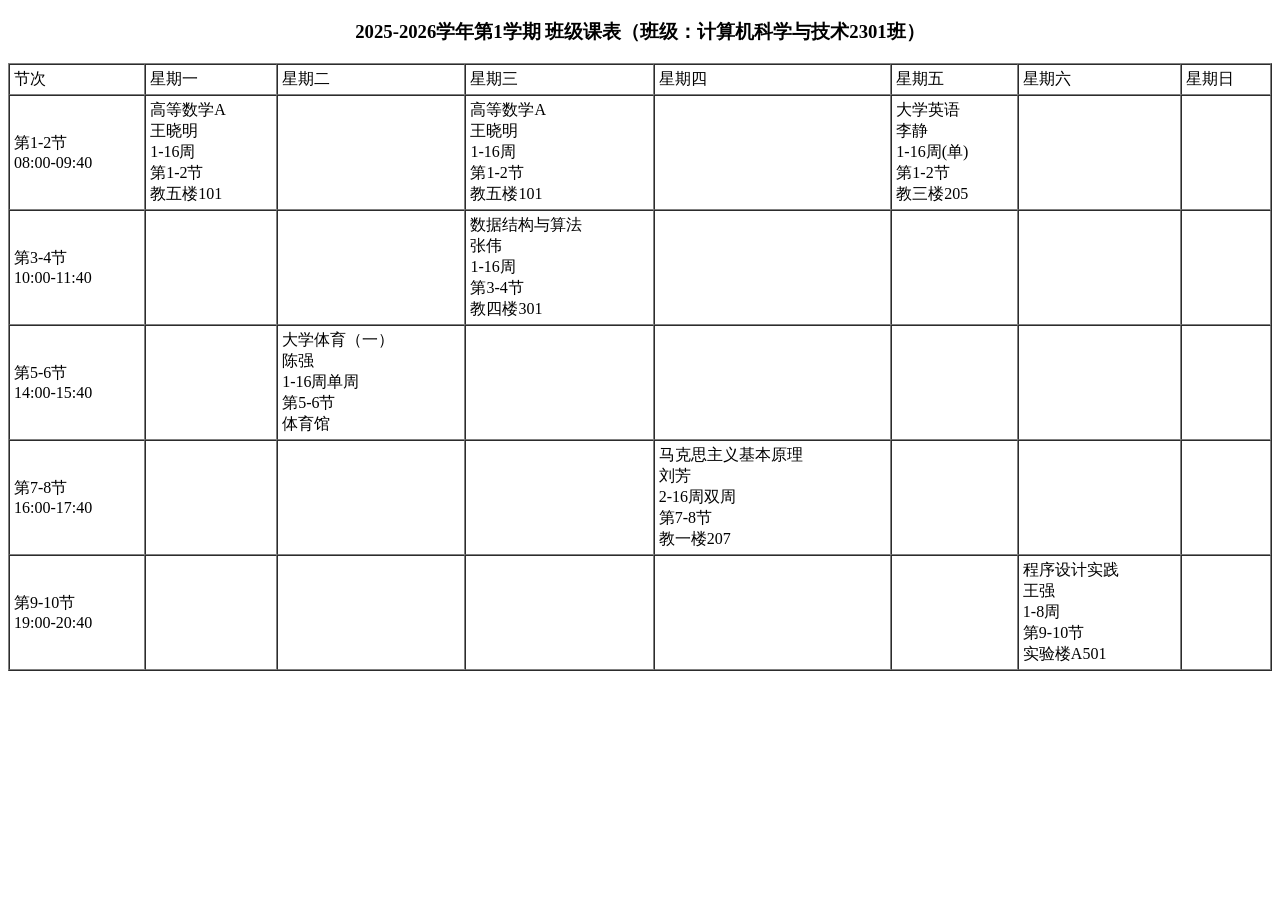
==== app/src/test/resources/fixtures/njfu_schedule_sample.html @ d7a95fa9 "feat: schedule HTML parser with fixture" ====
<!DOCTYPE html>
<html lang="zh-CN">
<head>
<meta charset="UTF-8">
<title>班级课表查询</title>
</head>
<body>
<!--
  fixture 来源说明（构造，非真实抓取）：
  侦察结果（2026-08-12）：jwxt.njfu.edu.cn 为正方教务系统（sso.jsp + /jsxsd/ 路径），
  所有页面（含 /jsxsd/kbcx/kbxx_xzb.do 班级课表查询）均 302/JS 跳转到 CAS 登录页
  https://uia.njfu.edu.cn/authserver/login，无登录态无法匿名获取真实课表 HTML。
  因此本文件按正方教务系统课表页通用结构构造：
    - <table> 首行为表头（节次 + 星期一~星期日），其后每行 = 一个节次时段（第1-2节等），
      每列 = 一个星期；
    - 课程单元格内用 <br> 分隔：课程名 / 教师 / 周次 / 节次 / 地点；
    - 周次覆盖四种写法："1-16周"、"1-16周(单)"、"1-16周单周"、"2-16周双周"。
  真实姓名、学号均已脱敏为假数据。
  注意：真实教务页编码可能为 GBK，抓取侧需转码为 UTF-8 后再传入解析器。
-->
<h3 align="center">2025-2026学年第1学期 班级课表（班级：计算机科学与技术2301班）</h3>
<table class="kbTable" width="100%" align="center" border="1" cellspacing="0" cellpadding="4">
  <tr class="kbHeader">
    <td>节次</td>
    <td>星期一</td>
    <td>星期二</td>
    <td>星期三</td>
    <td>星期四</td>
    <td>星期五</td>
    <td>星期六</td>
    <td>星期日</td>
  </tr>
  <tr>
    <td class="kbTime">第1-2节<br/>08:00-09:40</td>
    <td class="kbCourse">高等数学A<br/>王晓明<br/>1-16周<br/>第1-2节<br/>教五楼101</td>
    <td> </td>
    <td class="kbCourse">高等数学A<br/>王晓明<br/>1-16周<br/>第1-2节<br/>教五楼101</td>
    <td> </td>
    <td class="kbCourse">大学英语<br/>李静<br/>1-16周(单)<br/>第1-2节<br/>教三楼205</td>
    <td> </td>
    <td> </td>
  </tr>
  <tr>
    <td class="kbTime">第3-4节<br/>10:00-11:40</td>
    <td> </td>
    <td> </td>
    <td class="kbCourse">数据结构与算法<br/>张伟<br/>1-16周<br/>第3-4节<br/>教四楼301</td>
    <td> </td>
    <td> </td>
    <td> </td>
    <td> </td>
  </tr>
  <tr>
    <td class="kbTime">第5-6节<br/>14:00-15:40</td>
    <td> </td>
    <td class="kbCourse">大学体育（一）<br/>陈强<br/>1-16周单周<br/>第5-6节<br/>体育馆</td>
    <td> </td>
    <td> </td>
    <td> </td>
    <td> </td>
    <td> </td>
  </tr>
  <tr>
    <td class="kbTime">第7-8节<br/>16:00-17:40</td>
    <td> </td>
    <td> </td>
    <td> </td>
    <td class="kbCourse">马克思主义基本原理<br/>刘芳<br/>2-16周双周<br/>第7-8节<br/>教一楼207</td>
    <td> </td>
    <td> </td>
    <td> </td>
  </tr>
  <tr>
    <td class="kbTime">第9-10节<br/>19:00-20:40</td>
    <td> </td>
    <td> </td>
    <td> </td>
    <td> </td>
    <td> </td>
    <td class="kbCourse">程序设计实践<br/>王强<br/>1-8周<br/>第9-10节<br/>实验楼A501</td>
    <td> </td>
  </tr>
</table>
</body>
</html>
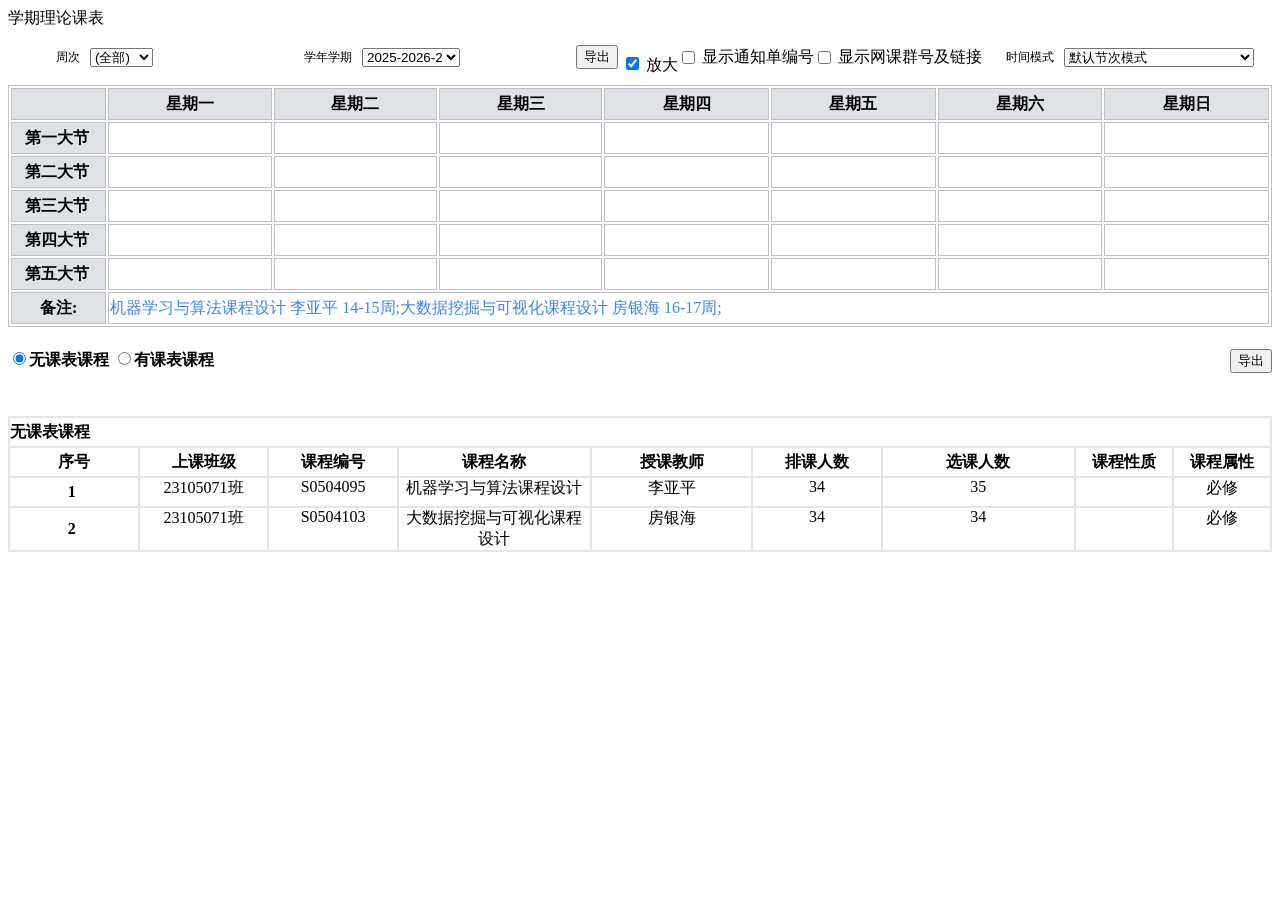
==== commit bb7ba54e: "fix: 修复课程不显示并重构导入为 WebView 登录 - 统一周次解析器 WeekUtils.parseWeeksText：修复 1-16(单)/2-16(双)/1-12(周)[01-02节] " ====
--- a/app/src/test/resources/fixtures/njfu_schedule_sample.html
+++ b/app/src/test/resources/fixtures/njfu_schedule_sample.html
@@ -1,85 +1,2787 @@
-<!DOCTYPE html>
-<html lang="zh-CN">
-<head>
-<meta charset="UTF-8">
-<title>班级课表查询</title>
-</head>
-<body>
-<!--
-  fixture 来源说明（构造，非真实抓取）：
-  侦察结果（2026-08-12）：jwxt.njfu.edu.cn 为正方教务系统（sso.jsp + /jsxsd/ 路径），
-  所有页面（含 /jsxsd/kbcx/kbxx_xzb.do 班级课表查询）均 302/JS 跳转到 CAS 登录页
-  https://uia.njfu.edu.cn/authserver/login，无登录态无法匿名获取真实课表 HTML。
-  因此本文件按正方教务系统课表页通用结构构造：
-    - <table> 首行为表头（节次 + 星期一~星期日），其后每行 = 一个节次时段（第1-2节等），
-      每列 = 一个星期；
-    - 课程单元格内用 <br> 分隔：课程名 / 教师 / 周次 / 节次 / 地点；
-    - 周次覆盖四种写法："1-16周"、"1-16周(单)"、"1-16周单周"、"2-16周双周"。
-  真实姓名、学号均已脱敏为假数据。
-  注意：真实教务页编码可能为 GBK，抓取侧需转码为 UTF-8 后再传入解析器。
--->
-<h3 align="center">2025-2026学年第1学期 班级课表（班级：计算机科学与技术2301班）</h3>
-<table class="kbTable" width="100%" align="center" border="1" cellspacing="0" cellpadding="4">
-  <tr class="kbHeader">
-    <td>节次</td>
-    <td>星期一</td>
-    <td>星期二</td>
-    <td>星期三</td>
-    <td>星期四</td>
-    <td>星期五</td>
-    <td>星期六</td>
-    <td>星期日</td>
-  </tr>
-  <tr>
-    <td class="kbTime">第1-2节<br/>08:00-09:40</td>
-    <td class="kbCourse">高等数学A<br/>王晓明<br/>1-16周<br/>第1-2节<br/>教五楼101</td>
-    <td> </td>
-    <td class="kbCourse">高等数学A<br/>王晓明<br/>1-16周<br/>第1-2节<br/>教五楼101</td>
-    <td> </td>
-    <td class="kbCourse">大学英语<br/>李静<br/>1-16周(单)<br/>第1-2节<br/>教三楼205</td>
-    <td> </td>
-    <td> </td>
-  </tr>
-  <tr>
-    <td class="kbTime">第3-4节<br/>10:00-11:40</td>
-    <td> </td>
-    <td> </td>
-    <td class="kbCourse">数据结构与算法<br/>张伟<br/>1-16周<br/>第3-4节<br/>教四楼301</td>
-    <td> </td>
-    <td> </td>
-    <td> </td>
-    <td> </td>
-  </tr>
-  <tr>
-    <td class="kbTime">第5-6节<br/>14:00-15:40</td>
-    <td> </td>
-    <td class="kbCourse">大学体育（一）<br/>陈强<br/>1-16周单周<br/>第5-6节<br/>体育馆</td>
-    <td> </td>
-    <td> </td>
-    <td> </td>
-    <td> </td>
-    <td> </td>
-  </tr>
-  <tr>
-    <td class="kbTime">第7-8节<br/>16:00-17:40</td>
-    <td> </td>
-    <td> </td>
-    <td> </td>
-    <td class="kbCourse">马克思主义基本原理<br/>刘芳<br/>2-16周双周<br/>第7-8节<br/>教一楼207</td>
-    <td> </td>
-    <td> </td>
-    <td> </td>
-  </tr>
-  <tr>
-    <td class="kbTime">第9-10节<br/>19:00-20:40</td>
-    <td> </td>
-    <td> </td>
-    <td> </td>
-    <td> </td>
-    <td> </td>
-    <td class="kbCourse">程序设计实践<br/>王强<br/>1-8周<br/>第9-10节<br/>实验楼A501</td>
-    <td> </td>
-  </tr>
-</table>
-</body>
-</html>
++
++
++
++
++
++
++
+<!DOCTYPE html PUBLIC "-//W3C//DTD XHTML 1.0 Transitional//EN" "http://www.w3.org/TR/xhtml1/DTD/xhtml1-transitional.dtd">+
+<html xmlns="http://www.w3.org/1999/xhtml">+
++
++
++
++
+<head id="headerid1">+
+	<base target='_self'>+
+	<title>学期理论课表</title>+
+	<meta http-equiv="pragma" content="no-cache">+
+	<meta http-equiv="cache-control" content="no-cache">+
+	<meta http-equiv="expires" content="0">+
+	<meta http-equiv="keywords" content="湖南强智科技教务系统">+
+	<meta http-equiv="description" content="湖南强智科技教务系统">+
+	<meta http-equiv="X-UA-Compatible" content="IE=EmulateIE8" />+
+<script type="text/javascript" src="/jsxsd/js/jquery-min.js" language="javascript" ></script>+
+<script type="text/javascript" src="/jsxsd/js/common.js" language="javascript" ></script>+
+<script type="text/javascript" src="/jsxsd/js/iepngfix_tilebg.js" language="javascript" ></script>+
++
+<script type="text/javascript" src="/jsxsd/js/jquery.autocomplete.min.js" language="javascript" ></script>+
+<script type="text/javascript" src="/jsxsd/assets/js/jquery.min.js"></script>+
+<script type="text/javascript" src="/jsxsd/assets/plugins/layui/laydate.js"></script>+
+<script src="/jsxsd/assets/plugins/layui/layui.all.js"></script>+
+<script type="text/javascript" src="/jsxsd/js/jquery.autocomplete.min.js" ></script>+
+<script type="text/javascript" src="/jsxsd/assets/plugins/pagination/pagination.js" language="javascript" ></script>+
++
+	<link href="/jsxsd/framework/images/common.css" rel="stylesheet" type="text/css" />+
++
+<link href="/jsxsd/framework/images/blue.css" rel="stylesheet" type="text/css" id="link_theme" />+
+<link href="/jsxsd/framework/images/workstation.css" rel="stylesheet" type="text/css" />+
+<link href="/jsxsd/css/easyui.css" rel="stylesheet" type="text/css" />+
+<link href="/jsxsd/css/jquery.autocomplete.css" rel="stylesheet" type="text/css" />+
++
+<link rel="stylesheet" type="text/css" href="/jsxsd/assets/css/modules/reset-table-style.css"/>+
+<link rel="stylesheet" type="text/css" href="/jsxsd/assets/css/common.css"/>+
+<link rel="stylesheet" type="text/css" href="/jsxsd/assets/css/ui.css"/>+
++
+	<link rel="stylesheet" type="text/css" href="/jsxsd/assets/plugins/layui/layui.css">+
++
+<link rel="stylesheet" type="text/css" href="/jsxsd/assets/plugins/layui/laydate.css"/>+
+<link rel="stylesheet" type="text/css" href="/jsxsd/assets/plugins/pagination/pagination.css"/>+
+<link rel="stylesheet" type="text/css" href="/jsxsd/assets/css/modules/timetable-inquire.css" />+
+<link rel="stylesheet" type="text/css" href="/jsxsd/assets/css/modules/query-condition-div.css" />+
+</head>+
+<iframe id="notSession" name="notSession" style="display: none;" src=""></iframe>+
+<script type="text/javascript">+
+jQuery(document).ready(function(){+
+	window.setInterval(function(){+
+		 document.getElementById("notSession").src = "/jsxsd/framework/blankPage.jsp";+
+	 }, 1000 * 60 * 10);+
++
++
+});+
+</script>+
++
++
++
+<link rel="stylesheet" type="text/css" href="/jsxsd/assets_v1/css/personalPage/jsxsPersonjsxsgrkb.css"/>+
+<style>+
+    .sz{+
+        cursor: pointer+
+    }+
+    .search-form-content {+
+        width: 100%;+
+        padding: 12px 24px 0px 0px;+
+        min-height: 32px;+
+        float: left;+
++
+    }+
+    .search-line {+
+        width:248px;+
+        height: 32px;+
+        /*line-height: 32px;*/+
+        margin-left: 24px;+
+        margin-bottom: 12px;+
+        display: flex;+
+        align-items: center;+
+        float:left;+
+    }+
+    .search-line_new {+
+        /*width:248px;*/+
+        height: 32px;+
+        /*line-height: 32px;*/+
+        margin-left: 24px;+
+        margin-bottom: 12px;+
+        display: flex;+
+        align-items: center;+
+        float:left;+
+    }+
+    .search-line-label {+
+        float:left;+
+        width: 48px;+
+        font-size: 12px;+
+        height: 32px;+
+        /*line-height: 32px;*/+
+        text-align: right;+
+        display: flex;+
+        align-items: center;+
+        justify-content: flex-end;+
+    }+
+    .search-line-input {+
+        width: 190px;+
+        margin-left: 10px;+
+        float:left;+
++
+    }+
+    .search-line-button {+
+        width:248px;+
+        height: 32px;+
+        line-height: 32px;+
+        margin-left: 22px;+
+        margin-bottom: 16px;+
+        float:right;+
+        text-align: right;+
+    }+
+</style>+
++
+<style>+
+    .per-bg1{background: #F5B4FF;}+
+    .per-bg2{background: #FFB8B8;}+
+    .per-bg3{background: #FFD9B3;}+
+    .per-bg4{background: #C8C4FF;}+
+    .per-bg5{background: #CCFF99;}+
+    .per-bg6{background: #ECEDFD;}+
+    .per-bg7{background: #CCFFFF;}+
+    .per-bg8{background: #ff87b3;}+
+    .per-bg9{background: #F8F8F8;}+
+    .per-bg10{background: #FFFACD;}+
+    .per-bg11{background: #CCFFCC;}+
+    .per-bg12{background: #F86969;}+
+    .per-bg13{background: #FFE4E1;}+
+    .per-bg14{background: #ADD8E6;}+
+    .per-bg15{background: #FFC0CB;}+
+    .per-bg16{background: #FFFFCC;}+
+    .per-bg17{background: #99CCCC;}+
+    .per-bg18{background: #FF9999;}+
+    .per-bg19{background: #FFFF66;}+
+    .per-bg20{background: #FFCC66;}+
+    .per-bg21{background: #66CCCC;}+
+    .per-bg22{background: #CCCC99;}+
+</style>+
+<style>+
+    #timetable tr td:nth-child(2) .item-box{+
+        left: 100% !important;+
+    }+
+    #timetable tr td:nth-child(2) .item-box::after {+
+        border-right: 1rem solid #fff;+
+        border-left: none;+
+        right:auto;+
+        left: -1rem;+
+    }+
+    #timetable tr:last-child td .item-box{+
+        bottom: 0;+
+    }+
+</style>+
+<body>+
+ +
+<div class="Nsb_pw">+
+    +
++
++
++
++
++
++
++
+ +
+    <div class="Nsb_layout_r">+
+        <iframe style="display:none;" name="ifrmPrint" id="ifrmPrint"></iframe>+
+        <div class="Nsb_layout_r title">学期理论课表</div>+
+        <form action="" name="FormPrint" id="FormPrint" method="post" target="ifrmPrint">+
+        </form>+
+    </div>+
+</div>+
++
+<div class="content_box" style="height: auto;">+
+    <form action="" name="Form1" id="Form1" method="post" target="_self">+
+        <input type="hidden" name="cj0701id" id="cj0701id" value=""/>+
+        <div class="search-form-content" id="search-form-content">+
+            <div class="search-line">+
+                <div class="search-line-label"><span>周次</span></div>+
+                <div class="search-line-input" >+
+                    <select name="zc" id="zc" onchange="javascript:document.getElementById('Form1').submit();" >+
+                        <option value="">(全部)</option>+
+                        +
+                        <option value="1"  >第1周</option>+
+                        +
+                        <option value="2"  >第2周</option>+
+                        +
+                        <option value="3"  >第3周</option>+
+                        +
+                        <option value="4"  >第4周</option>+
+                        +
+                        <option value="5"  >第5周</option>+
+                        +
+                        <option value="6"  >第6周</option>+
+                        +
+                        <option value="7"  >第7周</option>+
+                        +
+                        <option value="8"  >第8周</option>+
+                        +
+                        <option value="9"  >第9周</option>+
+                        +
+                        <option value="10"  >第10周</option>+
+                        +
+                        <option value="11"  >第11周</option>+
+                        +
+                        <option value="12"  >第12周</option>+
+                        +
+                        <option value="13"  >第13周</option>+
+                        +
+                        <option value="14"  >第14周</option>+
+                        +
+                        <option value="15"  >第15周</option>+
+                        +
+                        <option value="16"  >第16周</option>+
+                        +
+                        <option value="17"  >第17周</option>+
+                        +
+                        <option value="18"  >第18周</option>+
+                        +
+                        <option value="19"  >第19周</option>+
+                        +
+                        <option value="20"  >第20周</option>+
+                        +
+                        <option value="21"  >第21周</option>+
+                        +
+                        <option value="22"  >第22周</option>+
+                        +
+                        <option value="23"  >第23周</option>+
+                        +
+                        <option value="24"  >第24周</option>+
+                        +
+                        <option value="25"  >第25周</option>+
+                        +
+                        <option value="26"  >第26周</option>+
+                        +
+                        <option value="27"  >第27周</option>+
+                        +
+                        <option value="28"  >第28周</option>+
+                        +
+                        <option value="29"  >第29周</option>+
+                        +
+                        <option value="30"  >第30周</option>+
+                        +
+                        <input type="hidden" name="demo" id="demo" value="">+
+                    </select>+
+                </div>+
+            </div>+
+            <div class="search-line">+
+                <div class="search-line-label"><span>学年学期</span></div>+
+                <div class="search-line-input" >+
+                    <select name="xnxq01id" id="xnxq01id" onchange="javascript:document.getElementById('Form1').submit();"　style="width:180px;">+
+                        +
+                            <option value="2025-2026-2"   selected="selected">2025-2026-2</option>+
+                        +
+                            <option value="2025-2026-1"  >2025-2026-1</option>+
+                        +
+                            <option value="2024-2025-2"  >2024-2025-2</option>+
+                        +
+                            <option value="2024-2025-1"  >2024-2025-1</option>+
+                        +
+                            <option value="2023-2024-2"  >2023-2024-2</option>+
+                        +
+                            <option value="2023-2024-1"  >2023-2024-1</option>+
+                        +
+                    </select>+
+                </div>+
+            </div>+
+            <div class="search-line_new">+
+                <input type="button" value="导出" class="button el-button"  onclick="print(this)"  >&nbsp;+
+                <label class="checkbox checkbox-xs" style="margin-top: 15px;">+
+                    <input type="checkbox" name="sfFD" id="sfFD" value="1" onclick="funFD(this.checked)"  checked/>+
+                    <i class="icon-checkbox"></i>+
+                    <span> 放大 </span>+
+                </label>+
+                <label class="checkbox checkbox-xs" style="margin-top: 15px;display: none"><!-- 下方展示无课表和有课表,沟通后去掉勾选 -->+
+                    <input type="checkbox" name="wkbkc" id="wkbkc" value="1" onclick="funShowWkbkc(this.checked)" checked/>+
+                    <i class="icon-checkbox"></i><span>显示无课表课程</span>+
+                </label>+
+                <label class="checkbox checkbox-xs" style=" margin: auto;">+
+                    <input type="checkbox" id="xstzd" name="xstzd" value="1" onclick="funShowXstzd(this.checked)" style="vertical-align:middle;" >+
+                    <i class="icon-checkbox"></i><span>显示通知单编号</span>+
+                </label>+
+                <label class="checkbox checkbox-xs" style=" margin: auto;">+
+                    <input type="checkbox" id="xswk" name="xswk" value="1" onclick="funShowWkxx(this.checked)" style="vertical-align:middle;" >+
+                    <i class="icon-checkbox"></i><span>显示网课群号及链接</span>+
+                </label>+
+                +
+                +
+                +
++
++
+            </div>+
+            <div class="search-line">+
+                <div class="search-line-label"><span>时间模式</span></div>+
+                <div class="search-line-input" >+
+                    <select name="kbjcmsid" id="kbjcmsid" onchange="javascript:document.getElementById('Form1').submit();" style="width: 190px;">+
+                        +
+                            <option value="933E103D1CA84D64A71CE6FC60BFE57B" selected="selected">默认节次模式</option>+
+                        +
+                    </select>+
+                </div>+
+            </div>+
+            +
+        </div>+
+    </form>+
++
+    <table border="1" width="100%" id="timetable" bordercolor="#E5E5E5" style="border-color: silver">+
+        <tr>+
+            <th width="70" height="28" align="center" style="background: rgb(222,225,230)">+
+                &nbsp;+
+            </th>+
+            <th width="123" height="28" align="center" style="background: rgb(222,225,230)">星期一</th>+
+            <th width="123" height="28" align="center" style="background: rgb(222,225,230)">星期二</th>+
+            <th width="123" height="28" align="center" style="background: rgb(222,225,230)">星期三</th>+
+            <th width="124" height="28" align="center" style="background: rgb(222,225,230)">星期四</th>+
+            <th width="124" height="28" align="center" style="background: rgb(222,225,230)">星期五</th>+
+            <th width="124" height="28" align="center" style="background: rgb(222,225,230)">星期六</th>+
+            <th width="124" height="28" align="center" style="background: rgb(222,225,230)">星期日</th>+
+        </tr>+
+        +
+            <tr>+
+                <th width="70" height="28" align="center" style="background: rgb(222,225,230)">+
+                        第一大节&nbsp;+
+                    +
+                    +
+                </th>+
+                <td width="123" height="28" align="center" valign='top'>+
+                    <input type="hidden" name="jx0415zbdiv_1" value="4E0F4B8A7F344733A029709C9C1028CA-1-1">+
+                    <input type="hidden" name="jx0415zbdiv_2" value="4E0F4B8A7F344733A029709C9C1028CA-1-2">+
+                    <input type="hidden" name="jx0415zbdiv_4" value="4E0F4B8A7F344733A029709C9C1028CA-1-4">+
+                    <div id="4E0F4B8A7F344733A029709C9C1028CA-1-1" style="display: none;position: relative"  class="kbcontent1"><div class='item-box' style='display:none;width:200px'><img src='/jsxsd/jsxx/ewmck?id=202520262006477' style='width:100%'/></div><font onmouseover='kbtc(this)' onmouseout='kbot(this)'>多元统计分析方法</font><br/><div class='item-box' style='display:none;width:200px'><img src='/jsxsd/jsxx/ewmck?id=202520262006477' style='width:100%'/></div><font onmouseover='kbtc(this)' onmouseout='kbot(this)' title='周次(节次)'>1-12(周)</font><br/><div class='item-box' style='display:none;width:200px'><img src='/jsxsd/jsxx/ewmck?id=202520262006477' style='width:100%'/></div><font onmouseover='kbtc(this)' onmouseout='kbot(this)' title='教室'>50613</font><br/><div class='item-box' style='display:none;width:200px'><img src='/jsxsd/jsxx/ewmck?id=202520262006477' style='width:100%'/></div><font name='wkxx'  style='display:none;' onmouseover='kbtc(this)' onmouseout='kbot(this)' ><br/></font><br/></div>+
+                    <div id="4E0F4B8A7F344733A029709C9C1028CA-1-2" style="display: none;position: relative" class="kbcontent" ><div class='item-box' style='display:none;width:200px'><img src='/jsxsd/jsxx/ewmck?id=202520262006477' style='width:100%'/></div><font onmouseover='kbtc(this)' onmouseout='kbot(this)'>多元统计分析方法</font><br/><div class='item-box' style='display:none;' ><img src='/jsxsd/jsxx/ewmck?id=202520262006477' style='width:100%'/></div><font title='教师' onmouseover='kbtc(this)' onmouseout='kbot(this)'>耿阳</font><br/><div class='item-box' style='display:none;width:200px'><img src='/jsxsd/jsxx/ewmck?id=202520262006477' style='width:100%'/></div><font title='周次(节次)' onmouseover='kbtc(this)' onmouseout='kbot(this)' >1-12(周)[01-02节]</font><br/><div class='item-box' style='display:none;width:200px'><img src='/jsxsd/jsxx/ewmck?id=202520262006477' style='width:100%'/></div><font title='教学楼' name='jxlmc' style='display:none;'  onmouseover='kbtc(this)' onmouseout='kbot(this)' >【教五楼】</font><div class='item-box' style='display:none;width:200px'><img src='/jsxsd/jsxx/ewmck?id=202520262006477' style='width:100%'/></div><font title='教室' onmouseover='kbtc(this)' onmouseout='kbot(this)' >50613</font><br/><div class='item-box' style='display:none;width:200px'><img src='/jsxsd/jsxx/ewmck?id=202520262006477' style='width:100%'/></div><font name='tzdbh'  style='display:none;' onmouseover='kbtc(this)' onmouseout='kbot(this)' title='通知单编号'>通知单编号：202520262006477</font><br/><div class='item-box' style='display:none;width:200px'><img src='/jsxsd/jsxx/ewmck?id=202520262006477' style='width:100%'/></div><font name='wkxx'  style='display:none;' onmouseover='kbtc(this)' onmouseout='kbot(this)' ><br/></font><br/><font name='ktmcstr'  style='display:none;' title='班级'>班级：[23105071-23105072]班</font><br/><font name='bzstr'  style='display:none;' title='备注'>备注：</font><br/><font name='xsks' color='black' style='display:none;'>(讲课:48)<br/></font></div>+
+                    <div id="4E0F4B8A7F344733A029709C9C1028CA-1-4" style="display:none;" class="kbcontent" ></div>+
+                </td>+
+                <td width="123" height="28" align="center" valign='top'>+
+                    <input type="hidden" name="jx0415zbdiv_1" value="4E0F4B8A7F344733A029709C9C1028CA-2-1">+
+                    <input type="hidden" name="jx0415zbdiv_2" value="4E0F4B8A7F344733A029709C9C1028CA-2-2">+
+                    <input type="hidden" name="jx0415zbdiv_4" value="4E0F4B8A7F344733A029709C9C1028CA-2-4">+
+                    <div id="4E0F4B8A7F344733A029709C9C1028CA-2-1" style="display: none;position: relative"  class="kbcontent1">&nbsp;</div>+
+                    <div id="4E0F4B8A7F344733A029709C9C1028CA-2-2"+
+                         style="display: none;position: relative" class="kbcontent">&nbsp;</div>+
+                    <div id="4E0F4B8A7F344733A029709C9C1028CA-2-4" style="display:none;" class="kbcontent" ></div>+
+                </td>+
+                <td width="123" height="28" align="center" valign='top'>+
+                    <input type="hidden" name="jx0415zbdiv_1" value="4E0F4B8A7F344733A029709C9C1028CA-3-1">+
+                    <input type="hidden" name="jx0415zbdiv_2" value="4E0F4B8A7F344733A029709C9C1028CA-3-2">+
+                    <input type="hidden" name="jx0415zbdiv_4" value="4E0F4B8A7F344733A029709C9C1028CA-3-4">+
+                    <div id="4E0F4B8A7F344733A029709C9C1028CA-3-1"  style="display: none;position: relative"  class="kbcontent1"><div class='item-box' style='display:none;width:200px'><img src='/jsxsd/jsxx/ewmck?id=202520262006467' style='width:100%'/></div><font onmouseover='kbtc(this)' onmouseout='kbot(this)'>机器学习与算法</font><br/><div class='item-box' style='display:none;width:200px'><img src='/jsxsd/jsxx/ewmck?id=202520262006467' style='width:100%'/></div><font onmouseover='kbtc(this)' onmouseout='kbot(this)' title='周次(节次)'>1-8(周)</font><br/><div class='item-box' style='display:none;width:200px'><img src='/jsxsd/jsxx/ewmck?id=202520262006467' style='width:100%'/></div><font onmouseover='kbtc(this)' onmouseout='kbot(this)' title='教室'>50505</font><br/><div class='item-box' style='display:none;width:200px'><img src='/jsxsd/jsxx/ewmck?id=202520262006467' style='width:100%'/></div><font name='wkxx'  style='display:none;' onmouseover='kbtc(this)' onmouseout='kbot(this)' ><br/></font><br/></div>+
+                    <div id="4E0F4B8A7F344733A029709C9C1028CA-3-2"+
+                         style="display: none;position: relative" class="kbcontent"><div class='item-box' style='display:none;width:200px'><img src='/jsxsd/jsxx/ewmck?id=202520262006467' style='width:100%'/></div><font onmouseover='kbtc(this)' onmouseout='kbot(this)'>机器学习与算法</font><br/><div class='item-box' style='display:none;' ><img src='/jsxsd/jsxx/ewmck?id=202520262006467' style='width:100%'/></div><font title='教师' onmouseover='kbtc(this)' onmouseout='kbot(this)'>李亚平</font><br/><div class='item-box' style='display:none;width:200px'><img src='/jsxsd/jsxx/ewmck?id=202520262006467' style='width:100%'/></div><font title='周次(节次)' onmouseover='kbtc(this)' onmouseout='kbot(this)' >1-8(周)[01-02节]</font><br/><div class='item-box' style='display:none;width:200px'><img src='/jsxsd/jsxx/ewmck?id=202520262006467' style='width:100%'/></div><font title='教学楼' name='jxlmc' style='display:none;'  onmouseover='kbtc(this)' onmouseout='kbot(this)' >【教五楼】</font><div class='item-box' style='display:none;width:200px'><img src='/jsxsd/jsxx/ewmck?id=202520262006467' style='width:100%'/></div><font title='教室' onmouseover='kbtc(this)' onmouseout='kbot(this)' >50505</font><br/><div class='item-box' style='display:none;width:200px'><img src='/jsxsd/jsxx/ewmck?id=202520262006467' style='width:100%'/></div><font name='tzdbh'  style='display:none;' onmouseover='kbtc(this)' onmouseout='kbot(this)' title='通知单编号'>通知单编号：202520262006467</font><br/><div class='item-box' style='display:none;width:200px'><img src='/jsxsd/jsxx/ewmck?id=202520262006467' style='width:100%'/></div><font name='wkxx'  style='display:none;' onmouseover='kbtc(this)' onmouseout='kbot(this)' ><br/></font><br/><font name='ktmcstr'  style='display:none;' title='班级'>班级：[23105071-23105072]班</font><br/><font name='bzstr'  style='display:none;' title='备注'>备注：</font><br/><font name='xsks' color='black' style='display:none;'>(讲课:48)<br/></font></div>+
+                    <div id="4E0F4B8A7F344733A029709C9C1028CA-3-4" style="display:none;" class="kbcontent" ></div>+
+                </td>+
+                <td width="123" height="28" align="center" valign='top' >+
+                    <input type="hidden" name="jx0415zbdiv_1" value="4E0F4B8A7F344733A029709C9C1028CA-4-1">+
+                    <input type="hidden" name="jx0415zbdiv_2" value="4E0F4B8A7F344733A029709C9C1028CA-4-2">+
+                    <input type="hidden" name="jx0415zbdiv_4" value="4E0F4B8A7F344733A029709C9C1028CA-4-4">+
+                    <div id="4E0F4B8A7F344733A029709C9C1028CA-4-1"  style="display: none;position: relative"  class="kbcontent1">&nbsp;</div>+
+                    <div id="4E0F4B8A7F344733A029709C9C1028CA-4-2"+
+                         style="display: none;position: relative" class="kbcontent">&nbsp;</div>+
+                    <div id="4E0F4B8A7F344733A029709C9C1028CA-4-4" style="display:none;" class="kbcontent" ></div>+
+                </td>+
+                <td width="123" height="28" align="center" valign='top'>+
+                    <input type="hidden" name="jx0415zbdiv_1" value="4E0F4B8A7F344733A029709C9C1028CA-5-1">+
+                    <input type="hidden" name="jx0415zbdiv_2" value="4E0F4B8A7F344733A029709C9C1028CA-5-2">+
+                    <input type="hidden" name="jx0415zbdiv_4" value="4E0F4B8A7F344733A029709C9C1028CA-5-4">+
+                    <div id="4E0F4B8A7F344733A029709C9C1028CA-5-1"  style="display: none;position: relative"  class="kbcontent1" ><div class='item-box' style='display:none;width:200px'><img src='/jsxsd/jsxx/ewmck?id=202520262006462' style='width:100%'/></div><font onmouseover='kbtc(this)' onmouseout='kbot(this)'>区块链技术与应用</font><br/><div class='item-box' style='display:none;width:200px'><img src='/jsxsd/jsxx/ewmck?id=202520262006462' style='width:100%'/></div><font onmouseover='kbtc(this)' onmouseout='kbot(this)' title='周次(节次)'>1-6,8-10,12-13(周)</font><br/><div class='item-box' style='display:none;width:200px'><img src='/jsxsd/jsxx/ewmck?id=202520262006462' style='width:100%'/></div><font onmouseover='kbtc(this)' onmouseout='kbot(this)' title='教室'>50617</font><br/><div class='item-box' style='display:none;width:200px'><img src='/jsxsd/jsxx/ewmck?id=202520262006462' style='width:100%'/></div><font name='wkxx'  style='display:none;' onmouseover='kbtc(this)' onmouseout='kbot(this)' ><br/></font><br/></div>+
+                    <div id="4E0F4B8A7F344733A029709C9C1028CA-5-2"+
+                         style="display: none;position: relative" class="kbcontent" ><div class='item-box' style='display:none;width:200px'><img src='/jsxsd/jsxx/ewmck?id=202520262006462' style='width:100%'/></div><font onmouseover='kbtc(this)' onmouseout='kbot(this)'>区块链技术与应用</font><br/><div class='item-box' style='display:none;' ><img src='/jsxsd/jsxx/ewmck?id=202520262006462' style='width:100%'/></div><font title='教师' onmouseover='kbtc(this)' onmouseout='kbot(this)'>陈书林</font><br/><div class='item-box' style='display:none;width:200px'><img src='/jsxsd/jsxx/ewmck?id=202520262006462' style='width:100%'/></div><font title='周次(节次)' onmouseover='kbtc(this)' onmouseout='kbot(this)' >1-6,8-10,12-13(周)[01-02节]</font><br/><div class='item-box' style='display:none;width:200px'><img src='/jsxsd/jsxx/ewmck?id=202520262006462' style='width:100%'/></div><font title='教学楼' name='jxlmc' style='display:none;'  onmouseover='kbtc(this)' onmouseout='kbot(this)' >【教五楼】</font><div class='item-box' style='display:none;width:200px'><img src='/jsxsd/jsxx/ewmck?id=202520262006462' style='width:100%'/></div><font title='教室' onmouseover='kbtc(this)' onmouseout='kbot(this)' >50617</font><br/><div class='item-box' style='display:none;width:200px'><img src='/jsxsd/jsxx/ewmck?id=202520262006462' style='width:100%'/></div><font name='tzdbh'  style='display:none;' onmouseover='kbtc(this)' onmouseout='kbot(this)' title='通知单编号'>通知单编号：202520262006462</font><br/><div class='item-box' style='display:none;width:200px'><img src='/jsxsd/jsxx/ewmck?id=202520262006462' style='width:100%'/></div><font name='wkxx'  style='display:none;' onmouseover='kbtc(this)' onmouseout='kbot(this)' ><br/></font><br/><font name='ktmcstr'  style='display:none;' title='班级'>班级：[23105071-23105072]班</font><br/><font name='bzstr'  style='display:none;' title='备注'>备注：</font><br/><font name='xsks' color='black' style='display:none;'>(讲课:48)<br/></font></div>+
+                    <div id="4E0F4B8A7F344733A029709C9C1028CA-5-4" style="display:none;" class="kbcontent" ></div>+
+                </td>+
+                <td width="123" height="28" align="center" valign='top'>+
+                    <input type="hidden" name="jx0415zbdiv_1" value="4E0F4B8A7F344733A029709C9C1028CA-6-1">+
+                    <input type="hidden" name="jx0415zbdiv_2" value="4E0F4B8A7F344733A029709C9C1028CA-6-2">+
+                    <input type="hidden" name="jx0415zbdiv_4" value="4E0F4B8A7F344733A029709C9C1028CA-6-4">+
+                    <div id="4E0F4B8A7F344733A029709C9C1028CA-6-1"  style="display: none;position: relative"  class="kbcontent1">&nbsp;</div>+
+                    <div id="4E0F4B8A7F344733A029709C9C1028CA-6-2"+
+                         style="display: none;position: relative" class="kbcontent">&nbsp;</div>+
+                    <div id="4E0F4B8A7F344733A029709C9C1028CA-6-4" style="display:none;" class="kbcontent" ></div>+
+                </td>+
+                <td width="123" height="28" align="center" valign='top'>+
+                    <input type="hidden" name="jx0415zbdiv_1" value="4E0F4B8A7F344733A029709C9C1028CA-7-1">+
+                    <input type="hidden" name="jx0415zbdiv_2" value="4E0F4B8A7F344733A029709C9C1028CA-7-2">+
+                    <input type="hidden" name="jx0415zbdiv_4" value="4E0F4B8A7F344733A029709C9C1028CA-7-4">+
++
+                    <div id="4E0F4B8A7F344733A029709C9C1028CA-7-1"  style="display: none;position: relative"  class="kbcontent1" >&nbsp;</div>+
+                    <div id="4E0F4B8A7F344733A029709C9C1028CA-7-2"+
+                         style="display: none;position: relative" class="kbcontent">&nbsp;</div>+
+                    <div id="4E0F4B8A7F344733A029709C9C1028CA-7-4" style="display:none;" class="kbcontent" ></div>+
+                </td>+
++
+            </tr>+
+        +
+            <tr>+
+                <th width="70" height="28" align="center" style="background: rgb(222,225,230)">+
+                        第二大节&nbsp;+
+                    +
+                    +
+                </th>+
+                <td width="123" height="28" align="center" valign='top'>+
+                    <input type="hidden" name="jx0415zbdiv_1" value="80E8B11FD9194CF4919D416F0517C12F-1-1">+
+                    <input type="hidden" name="jx0415zbdiv_2" value="80E8B11FD9194CF4919D416F0517C12F-1-2">+
+                    <input type="hidden" name="jx0415zbdiv_4" value="80E8B11FD9194CF4919D416F0517C12F-1-4">+
+                    <div id="80E8B11FD9194CF4919D416F0517C12F-1-1" style="display: none;position: relative"  class="kbcontent1"><div class='item-box' style='display:none;width:200px'><img src='/jsxsd/jsxx/ewmck?id=202520262006487' style='width:100%'/></div><font onmouseover='kbtc(this)' onmouseout='kbot(this)'>深度学习与应用</font><br/><div class='item-box' style='display:none;width:200px'><img src='/jsxsd/jsxx/ewmck?id=202520262006487' style='width:100%'/></div><font onmouseover='kbtc(this)' onmouseout='kbot(this)' title='周次(节次)'>1-12(周)</font><br/><div class='item-box' style='display:none;width:200px'><img src='/jsxsd/jsxx/ewmck?id=202520262006487' style='width:100%'/></div><font onmouseover='kbtc(this)' onmouseout='kbot(this)' title='教室'>50620</font><br/><div class='item-box' style='display:none;width:200px'><img src='/jsxsd/jsxx/ewmck?id=202520262006487' style='width:100%'/></div><font name='wkxx'  style='display:none;' onmouseover='kbtc(this)' onmouseout='kbot(this)' ><br/></font><br/></div>+
+                    <div id="80E8B11FD9194CF4919D416F0517C12F-1-2" style="display: none;position: relative" class="kbcontent" ><div class='item-box' style='display:none;width:200px'><img src='/jsxsd/jsxx/ewmck?id=202520262006487' style='width:100%'/></div><font onmouseover='kbtc(this)' onmouseout='kbot(this)'>深度学习与应用</font><br/><div class='item-box' style='display:none;' ><img src='/jsxsd/jsxx/ewmck?id=202520262006487' style='width:100%'/></div><font title='教师' onmouseover='kbtc(this)' onmouseout='kbot(this)'>王旭娜</font><br/><div class='item-box' style='display:none;width:200px'><img src='/jsxsd/jsxx/ewmck?id=202520262006487' style='width:100%'/></div><font title='周次(节次)' onmouseover='kbtc(this)' onmouseout='kbot(this)' >1-12(周)[03-04节]</font><br/><div class='item-box' style='display:none;width:200px'><img src='/jsxsd/jsxx/ewmck?id=202520262006487' style='width:100%'/></div><font title='教学楼' name='jxlmc' style='display:none;'  onmouseover='kbtc(this)' onmouseout='kbot(this)' >【教五楼】</font><div class='item-box' style='display:none;width:200px'><img src='/jsxsd/jsxx/ewmck?id=202520262006487' style='width:100%'/></div><font title='教室' onmouseover='kbtc(this)' onmouseout='kbot(this)' >50620</font><br/><div class='item-box' style='display:none;width:200px'><img src='/jsxsd/jsxx/ewmck?id=202520262006487' style='width:100%'/></div><font name='tzdbh'  style='display:none;' onmouseover='kbtc(this)' onmouseout='kbot(this)' title='通知单编号'>通知单编号：202520262006487</font><br/><div class='item-box' style='display:none;width:200px'><img src='/jsxsd/jsxx/ewmck?id=202520262006487' style='width:100%'/></div><font name='wkxx'  style='display:none;' onmouseover='kbtc(this)' onmouseout='kbot(this)' ><br/></font><br/><font name='ktmcstr'  style='display:none;' title='班级'>班级：[23105071-23105072]班</font><br/><font name='bzstr'  style='display:none;' title='备注'>备注：</font><br/><font name='xsks' color='black' style='display:none;'>(讲课:48)<br/></font></div>+
+                    <div id="80E8B11FD9194CF4919D416F0517C12F-1-4" style="display:none;" class="kbcontent" ></div>+
+                </td>+
+                <td width="123" height="28" align="center" valign='top'>+
+                    <input type="hidden" name="jx0415zbdiv_1" value="80E8B11FD9194CF4919D416F0517C12F-2-1">+
+                    <input type="hidden" name="jx0415zbdiv_2" value="80E8B11FD9194CF4919D416F0517C12F-2-2">+
+                    <input type="hidden" name="jx0415zbdiv_4" value="80E8B11FD9194CF4919D416F0517C12F-2-4">+
+                    <div id="80E8B11FD9194CF4919D416F0517C12F-2-1" style="display: none;position: relative"  class="kbcontent1"><div class='item-box' style='display:none;width:200px'><img src='/jsxsd/jsxx/ewmck?id=202520262006472' style='width:100%'/></div><font onmouseover='kbtc(this)' onmouseout='kbot(this)'>时间序列分析方法</font><br/><div class='item-box' style='display:none;width:200px'><img src='/jsxsd/jsxx/ewmck?id=202520262006472' style='width:100%'/></div><font onmouseover='kbtc(this)' onmouseout='kbot(this)' title='周次(节次)'>1-12(周)</font><br/><div class='item-box' style='display:none;width:200px'><img src='/jsxsd/jsxx/ewmck?id=202520262006472' style='width:100%'/></div><font onmouseover='kbtc(this)' onmouseout='kbot(this)' title='教室'>50508</font><br/><div class='item-box' style='display:none;width:200px'><img src='/jsxsd/jsxx/ewmck?id=202520262006472' style='width:100%'/></div><font name='wkxx'  style='display:none;' onmouseover='kbtc(this)' onmouseout='kbot(this)' ><br/></font><br/></div>+
+                    <div id="80E8B11FD9194CF4919D416F0517C12F-2-2"+
+                         style="display: none;position: relative" class="kbcontent"><div class='item-box' style='display:none;width:200px'><img src='/jsxsd/jsxx/ewmck?id=202520262006472' style='width:100%'/></div><font onmouseover='kbtc(this)' onmouseout='kbot(this)'>时间序列分析方法</font><br/><div class='item-box' style='display:none;' ><img src='/jsxsd/jsxx/ewmck?id=202520262006472' style='width:100%'/></div><font title='教师' onmouseover='kbtc(this)' onmouseout='kbot(this)'>耿阳</font><br/><div class='item-box' style='display:none;width:200px'><img src='/jsxsd/jsxx/ewmck?id=202520262006472' style='width:100%'/></div><font title='周次(节次)' onmouseover='kbtc(this)' onmouseout='kbot(this)' >1-12(周)[03-04节]</font><br/><div class='item-box' style='display:none;width:200px'><img src='/jsxsd/jsxx/ewmck?id=202520262006472' style='width:100%'/></div><font title='教学楼' name='jxlmc' style='display:none;'  onmouseover='kbtc(this)' onmouseout='kbot(this)' >【教五楼】</font><div class='item-box' style='display:none;width:200px'><img src='/jsxsd/jsxx/ewmck?id=202520262006472' style='width:100%'/></div><font title='教室' onmouseover='kbtc(this)' onmouseout='kbot(this)' >50508</font><br/><div class='item-box' style='display:none;width:200px'><img src='/jsxsd/jsxx/ewmck?id=202520262006472' style='width:100%'/></div><font name='tzdbh'  style='display:none;' onmouseover='kbtc(this)' onmouseout='kbot(this)' title='通知单编号'>通知单编号：202520262006472</font><br/><div class='item-box' style='display:none;width:200px'><img src='/jsxsd/jsxx/ewmck?id=202520262006472' style='width:100%'/></div><font name='wkxx'  style='display:none;' onmouseover='kbtc(this)' onmouseout='kbot(this)' ><br/></font><br/><font name='ktmcstr'  style='display:none;' title='班级'>班级：[23105071-23105072]班</font><br/><font name='bzstr'  style='display:none;' title='备注'>备注：</font><br/><font name='xsks' color='black' style='display:none;'>(讲课:48)<br/></font></div>+
+                    <div id="80E8B11FD9194CF4919D416F0517C12F-2-4" style="display:none;" class="kbcontent" ></div>+
+                </td>+
+                <td width="123" height="28" align="center" valign='top'>+
+                    <input type="hidden" name="jx0415zbdiv_1" value="80E8B11FD9194CF4919D416F0517C12F-3-1">+
+                    <input type="hidden" name="jx0415zbdiv_2" value="80E8B11FD9194CF4919D416F0517C12F-3-2">+
+                    <input type="hidden" name="jx0415zbdiv_4" value="80E8B11FD9194CF4919D416F0517C12F-3-4">+
+                    <div id="80E8B11FD9194CF4919D416F0517C12F-3-1"  style="display: none;position: relative"  class="kbcontent1"><div class='item-box' style='display:none;width:200px'><img src='/jsxsd/jsxx/ewmck?id=202520262006462' style='width:100%'/></div><font onmouseover='kbtc(this)' onmouseout='kbot(this)'>区块链技术与应用</font><br/><div class='item-box' style='display:none;width:200px'><img src='/jsxsd/jsxx/ewmck?id=202520262006462' style='width:100%'/></div><font onmouseover='kbtc(this)' onmouseout='kbot(this)' title='周次(节次)'>1-2,4-7,9-10,12-13(周)</font><br/><div class='item-box' style='display:none;width:200px'><img src='/jsxsd/jsxx/ewmck?id=202520262006462' style='width:100%'/></div><font onmouseover='kbtc(this)' onmouseout='kbot(this)' title='教室'>50614</font><br/><div class='item-box' style='display:none;width:200px'><img src='/jsxsd/jsxx/ewmck?id=202520262006462' style='width:100%'/></div><font name='wkxx'  style='display:none;' onmouseover='kbtc(this)' onmouseout='kbot(this)' ><br/></font><br/></div>+
+                    <div id="80E8B11FD9194CF4919D416F0517C12F-3-2"+
+                         style="display: none;position: relative" class="kbcontent"><div class='item-box' style='display:none;width:200px'><img src='/jsxsd/jsxx/ewmck?id=202520262006462' style='width:100%'/></div><font onmouseover='kbtc(this)' onmouseout='kbot(this)'>区块链技术与应用</font><br/><div class='item-box' style='display:none;' ><img src='/jsxsd/jsxx/ewmck?id=202520262006462' style='width:100%'/></div><font title='教师' onmouseover='kbtc(this)' onmouseout='kbot(this)'>陈书林</font><br/><div class='item-box' style='display:none;width:200px'><img src='/jsxsd/jsxx/ewmck?id=202520262006462' style='width:100%'/></div><font title='周次(节次)' onmouseover='kbtc(this)' onmouseout='kbot(this)' >1-2,4-7,9-10,12-13(周)[03-04节]</font><br/><div class='item-box' style='display:none;width:200px'><img src='/jsxsd/jsxx/ewmck?id=202520262006462' style='width:100%'/></div><font title='教学楼' name='jxlmc' style='display:none;'  onmouseover='kbtc(this)' onmouseout='kbot(this)' >【教五楼】</font><div class='item-box' style='display:none;width:200px'><img src='/jsxsd/jsxx/ewmck?id=202520262006462' style='width:100%'/></div><font title='教室' onmouseover='kbtc(this)' onmouseout='kbot(this)' >50614</font><br/><div class='item-box' style='display:none;width:200px'><img src='/jsxsd/jsxx/ewmck?id=202520262006462' style='width:100%'/></div><font name='tzdbh'  style='display:none;' onmouseover='kbtc(this)' onmouseout='kbot(this)' title='通知单编号'>通知单编号：202520262006462</font><br/><div class='item-box' style='display:none;width:200px'><img src='/jsxsd/jsxx/ewmck?id=202520262006462' style='width:100%'/></div><font name='wkxx'  style='display:none;' onmouseover='kbtc(this)' onmouseout='kbot(this)' ><br/></font><br/><font name='ktmcstr'  style='display:none;' title='班级'>班级：[23105071-23105072]班</font><br/><font name='bzstr'  style='display:none;' title='备注'>备注：</font><br/><font name='xsks' color='black' style='display:none;'>(讲课:48)<br/></font></div>+
+                    <div id="80E8B11FD9194CF4919D416F0517C12F-3-4" style="display:none;" class="kbcontent" ></div>+
+                </td>+
+                <td width="123" height="28" align="center" valign='top' >+
+                    <input type="hidden" name="jx0415zbdiv_1" value="80E8B11FD9194CF4919D416F0517C12F-4-1">+
+                    <input type="hidden" name="jx0415zbdiv_2" value="80E8B11FD9194CF4919D416F0517C12F-4-2">+
+                    <input type="hidden" name="jx0415zbdiv_4" value="80E8B11FD9194CF4919D416F0517C12F-4-4">+
+                    <div id="80E8B11FD9194CF4919D416F0517C12F-4-1"  style="display: none;position: relative"  class="kbcontent1"><div class='item-box' style='display:none;width:200px'><img src='/jsxsd/jsxx/ewmck?id=202520262006462' style='width:100%'/></div><font onmouseover='kbtc(this)' onmouseout='kbot(this)'>区块链技术与应用</font><br/><div class='item-box' style='display:none;width:200px'><img src='/jsxsd/jsxx/ewmck?id=202520262006462' style='width:100%'/></div><font onmouseover='kbtc(this)' onmouseout='kbot(this)' title='周次(节次)'>3(周)</font><br/><div class='item-box' style='display:none;width:200px'><img src='/jsxsd/jsxx/ewmck?id=202520262006462' style='width:100%'/></div><font onmouseover='kbtc(this)' onmouseout='kbot(this)' title='教室'>50218</font><br/><div class='item-box' style='display:none;width:200px'><img src='/jsxsd/jsxx/ewmck?id=202520262006462' style='width:100%'/></div><font name='wkxx'  style='display:none;' onmouseover='kbtc(this)' onmouseout='kbot(this)' ><br/></font><br/>----------------------<br><div class='item-box' style='display:none;width:200px'><img src='/jsxsd/jsxx/ewmck?id=202520262006462' style='width:100%'/></div><font onmouseover='kbtc(this)' onmouseout='kbot(this)'>区块链技术与应用</font><br/><div class='item-box' style='display:none;width:200px'><img src='/jsxsd/jsxx/ewmck?id=202520262006462' style='width:100%'/></div><font onmouseover='kbtc(this)' onmouseout='kbot(this)' title='周次(节次)'>7(周)</font><br/><div class='item-box' style='display:none;width:200px'><img src='/jsxsd/jsxx/ewmck?id=202520262006462' style='width:100%'/></div><font onmouseover='kbtc(this)' onmouseout='kbot(this)' title='教室'>50314</font><br/><div class='item-box' style='display:none;width:200px'><img src='/jsxsd/jsxx/ewmck?id=202520262006462' style='width:100%'/></div><font name='wkxx'  style='display:none;' onmouseover='kbtc(this)' onmouseout='kbot(this)' ><br/></font><br/>----------------------<br><div class='item-box' style='display:none;width:200px'><img src='/jsxsd/jsxx/ewmck?id=202520262006462' style='width:100%'/></div><font onmouseover='kbtc(this)' onmouseout='kbot(this)'>区块链技术与应用</font><br/><div class='item-box' style='display:none;width:200px'><img src='/jsxsd/jsxx/ewmck?id=202520262006462' style='width:100%'/></div><font onmouseover='kbtc(this)' onmouseout='kbot(this)' title='周次(节次)'>8(周)</font><br/><div class='item-box' style='display:none;width:200px'><img src='/jsxsd/jsxx/ewmck?id=202520262006462' style='width:100%'/></div><font onmouseover='kbtc(this)' onmouseout='kbot(this)' title='教室'>0225</font><br/><div class='item-box' style='display:none;width:200px'><img src='/jsxsd/jsxx/ewmck?id=202520262006462' style='width:100%'/></div><font name='wkxx'  style='display:none;' onmouseover='kbtc(this)' onmouseout='kbot(this)' ><br/></font><br/>----------------------<br><div class='item-box' style='display:none;width:200px'><img src='/jsxsd/jsxx/ewmck?id=202520262003138' style='width:100%'/></div><font onmouseover='kbtc(this)' onmouseout='kbot(this)'>大数据挖掘与可视化</font><br/><div class='item-box' style='display:none;width:200px'><img src='/jsxsd/jsxx/ewmck?id=202520262003138' style='width:100%'/></div><font onmouseover='kbtc(this)' onmouseout='kbot(this)' title='周次(节次)'>11-13(周)</font><br/><div class='item-box' style='display:none;width:200px'><img src='/jsxsd/jsxx/ewmck?id=202520262003138' style='width:100%'/></div><font onmouseover='kbtc(this)' onmouseout='kbot(this)' title='教室'>50217</font><br/><div class='item-box' style='display:none;width:200px'><img src='/jsxsd/jsxx/ewmck?id=202520262003138' style='width:100%'/></div><font name='wkxx'  style='display:none;' onmouseover='kbtc(this)' onmouseout='kbot(this)' ><br/></font><br/></div>+
+                    <div id="80E8B11FD9194CF4919D416F0517C12F-4-2"+
+                         style="display: none;position: relative" class="kbcontent"><div class='item-box' style='display:none;width:200px'><img src='/jsxsd/jsxx/ewmck?id=202520262006462' style='width:100%'/></div><font onmouseover='kbtc(this)' onmouseout='kbot(this)'>区块链技术与应用</font><br/><div class='item-box' style='display:none;' ><img src='/jsxsd/jsxx/ewmck?id=202520262006462' style='width:100%'/></div><font title='教师' onmouseover='kbtc(this)' onmouseout='kbot(this)'>陈书林</font><br/><div class='item-box' style='display:none;width:200px'><img src='/jsxsd/jsxx/ewmck?id=202520262006462' style='width:100%'/></div><font title='周次(节次)' onmouseover='kbtc(this)' onmouseout='kbot(this)' >3(周)[03-04节]</font><br/><div class='item-box' style='display:none;width:200px'><img src='/jsxsd/jsxx/ewmck?id=202520262006462' style='width:100%'/></div><font title='教学楼' name='jxlmc' style='display:none;'  onmouseover='kbtc(this)' onmouseout='kbot(this)' >【教五楼】</font><div class='item-box' style='display:none;width:200px'><img src='/jsxsd/jsxx/ewmck?id=202520262006462' style='width:100%'/></div><font title='教室' onmouseover='kbtc(this)' onmouseout='kbot(this)' >50218</font><br/><div class='item-box' style='display:none;width:200px'><img src='/jsxsd/jsxx/ewmck?id=202520262006462' style='width:100%'/></div><font name='tzdbh'  style='display:none;' onmouseover='kbtc(this)' onmouseout='kbot(this)' title='通知单编号'>通知单编号：202520262006462</font><br/><div class='item-box' style='display:none;width:200px'><img src='/jsxsd/jsxx/ewmck?id=202520262006462' style='width:100%'/></div><font name='wkxx'  style='display:none;' onmouseover='kbtc(this)' onmouseout='kbot(this)' ><br/></font><br/><font name='ktmcstr'  style='display:none;' title='班级'>班级：[23105071-23105072]班</font><br/><font name='bzstr'  style='display:none;' title='备注'>备注：</font><br/><font name='xsks' color='black' style='display:none;'>(讲课:48)<br/></font>---------------------<br><div class='item-box' style='display:none;width:200px'><img src='/jsxsd/jsxx/ewmck?id=202520262006462' style='width:100%'/></div><font onmouseover='kbtc(this)' onmouseout='kbot(this)'>区块链技术与应用</font><br/><div class='item-box' style='display:none;' ><img src='/jsxsd/jsxx/ewmck?id=202520262006462' style='width:100%'/></div><font title='教师' onmouseover='kbtc(this)' onmouseout='kbot(this)'>陈书林</font><br/><div class='item-box' style='display:none;width:200px'><img src='/jsxsd/jsxx/ewmck?id=202520262006462' style='width:100%'/></div><font title='周次(节次)' onmouseover='kbtc(this)' onmouseout='kbot(this)' >7(周)[03-04节]</font><br/><div class='item-box' style='display:none;width:200px'><img src='/jsxsd/jsxx/ewmck?id=202520262006462' style='width:100%'/></div><font title='教学楼' name='jxlmc' style='display:none;'  onmouseover='kbtc(this)' onmouseout='kbot(this)' >【教五楼】</font><div class='item-box' style='display:none;width:200px'><img src='/jsxsd/jsxx/ewmck?id=202520262006462' style='width:100%'/></div><font title='教室' onmouseover='kbtc(this)' onmouseout='kbot(this)' >50314</font><br/><div class='item-box' style='display:none;width:200px'><img src='/jsxsd/jsxx/ewmck?id=202520262006462' style='width:100%'/></div><font name='tzdbh'  style='display:none;' onmouseover='kbtc(this)' onmouseout='kbot(this)' title='通知单编号'>通知单编号：202520262006462</font><br/><div class='item-box' style='display:none;width:200px'><img src='/jsxsd/jsxx/ewmck?id=202520262006462' style='width:100%'/></div><font name='wkxx'  style='display:none;' onmouseover='kbtc(this)' onmouseout='kbot(this)' ><br/></font><br/><font name='ktmcstr'  style='display:none;' title='班级'>班级：[23105071-23105072]班</font><br/><font name='bzstr'  style='display:none;' title='备注'>备注：</font><br/><font name='xsks' color='black' style='display:none;'>((讲课:48),讲课:48)<br/></font>---------------------<br><div class='item-box' style='display:none;width:200px'><img src='/jsxsd/jsxx/ewmck?id=202520262006462' style='width:100%'/></div><font onmouseover='kbtc(this)' onmouseout='kbot(this)'>区块链技术与应用</font><br/><div class='item-box' style='display:none;' ><img src='/jsxsd/jsxx/ewmck?id=202520262006462' style='width:100%'/></div><font title='教师' onmouseover='kbtc(this)' onmouseout='kbot(this)'>陈书林</font><br/><div class='item-box' style='display:none;width:200px'><img src='/jsxsd/jsxx/ewmck?id=202520262006462' style='width:100%'/></div><font title='周次(节次)' onmouseover='kbtc(this)' onmouseout='kbot(this)' >8(周)[03-04节]</font><br/><div class='item-box' style='display:none;width:200px'><img src='/jsxsd/jsxx/ewmck?id=202520262006462' style='width:100%'/></div><font title='教学楼' name='jxlmc' style='display:none;'  onmouseover='kbtc(this)' onmouseout='kbot(this)' >【教学主楼】</font><div class='item-box' style='display:none;width:200px'><img src='/jsxsd/jsxx/ewmck?id=202520262006462' style='width:100%'/></div><font title='教室' onmouseover='kbtc(this)' onmouseout='kbot(this)' >0225</font><br/><div class='item-box' style='display:none;width:200px'><img src='/jsxsd/jsxx/ewmck?id=202520262006462' style='width:100%'/></div><font name='tzdbh'  style='display:none;' onmouseover='kbtc(this)' onmouseout='kbot(this)' title='通知单编号'>通知单编号：202520262006462</font><br/><div class='item-box' style='display:none;width:200px'><img src='/jsxsd/jsxx/ewmck?id=202520262006462' style='width:100%'/></div><font name='wkxx'  style='display:none;' onmouseover='kbtc(this)' onmouseout='kbot(this)' ><br/></font><br/><font name='ktmcstr'  style='display:none;' title='班级'>班级：[23105071-23105072]班</font><br/><font name='bzstr'  style='display:none;' title='备注'>备注：</font><br/><font name='xsks' color='black' style='display:none;'>(((讲课:48),讲课:48),讲课:48)<br/></font>---------------------<br><div class='item-box' style='display:none;width:200px'><img src='/jsxsd/jsxx/ewmck?id=202520262003138' style='width:100%'/></div><font onmouseover='kbtc(this)' onmouseout='kbot(this)'>大数据挖掘与可视化</font><br/><div class='item-box' style='display:none;' ><img src='/jsxsd/jsxx/ewmck?id=202520262003138' style='width:100%'/></div><font title='教师' onmouseover='kbtc(this)' onmouseout='kbot(this)'>房银海</font><br/><div class='item-box' style='display:none;width:200px'><img src='/jsxsd/jsxx/ewmck?id=202520262003138' style='width:100%'/></div><font title='周次(节次)' onmouseover='kbtc(this)' onmouseout='kbot(this)' >11-13(周)[03-04节]</font><br/><div class='item-box' style='display:none;width:200px'><img src='/jsxsd/jsxx/ewmck?id=202520262003138' style='width:100%'/></div><font title='教学楼' name='jxlmc' style='display:none;'  onmouseover='kbtc(this)' onmouseout='kbot(this)' >【教五楼】</font><div class='item-box' style='display:none;width:200px'><img src='/jsxsd/jsxx/ewmck?id=202520262003138' style='width:100%'/></div><font title='教室' onmouseover='kbtc(this)' onmouseout='kbot(this)' >50217</font><br/><div class='item-box' style='display:none;width:200px'><img src='/jsxsd/jsxx/ewmck?id=202520262003138' style='width:100%'/></div><font name='tzdbh'  style='display:none;' onmouseover='kbtc(this)' onmouseout='kbot(this)' title='通知单编号'>通知单编号：202520262003138</font><br/><div class='item-box' style='display:none;width:200px'><img src='/jsxsd/jsxx/ewmck?id=202520262003138' style='width:100%'/></div><font name='wkxx'  style='display:none;' onmouseover='kbtc(this)' onmouseout='kbot(this)' ><br/></font><br/><font name='ktmcstr'  style='display:none;' title='班级'>班级：[23105011-23105012]班,[23105071-23105072]班,[23505011-23505012]班</font><br/><font name='bzstr'  style='display:none;' title='备注'>备注：</font><br/><font name='xsks' color='black' style='display:none;'>((((讲课:48),讲课:48),讲课:48),讲课:48)<br/></font></div>+
+                    <div id="80E8B11FD9194CF4919D416F0517C12F-4-4" style="display:none;" class="kbcontent" ></div>+
+                </td>+
+                <td width="123" height="28" align="center" valign='top'>+
+                    <input type="hidden" name="jx0415zbdiv_1" value="80E8B11FD9194CF4919D416F0517C12F-5-1">+
+                    <input type="hidden" name="jx0415zbdiv_2" value="80E8B11FD9194CF4919D416F0517C12F-5-2">+
+                    <input type="hidden" name="jx0415zbdiv_4" value="80E8B11FD9194CF4919D416F0517C12F-5-4">+
+                    <div id="80E8B11FD9194CF4919D416F0517C12F-5-1"  style="display: none;position: relative"  class="kbcontent1" >&nbsp;</div>+
+                    <div id="80E8B11FD9194CF4919D416F0517C12F-5-2"+
+                         style="display: none;position: relative" class="kbcontent" >&nbsp;</div>+
+                    <div id="80E8B11FD9194CF4919D416F0517C12F-5-4" style="display:none;" class="kbcontent" ></div>+
+                </td>+
+                <td width="123" height="28" align="center" valign='top'>+
+                    <input type="hidden" name="jx0415zbdiv_1" value="80E8B11FD9194CF4919D416F0517C12F-6-1">+
+                    <input type="hidden" name="jx0415zbdiv_2" value="80E8B11FD9194CF4919D416F0517C12F-6-2">+
+                    <input type="hidden" name="jx0415zbdiv_4" value="80E8B11FD9194CF4919D416F0517C12F-6-4">+
+                    <div id="80E8B11FD9194CF4919D416F0517C12F-6-1"  style="display: none;position: relative"  class="kbcontent1">&nbsp;</div>+
+                    <div id="80E8B11FD9194CF4919D416F0517C12F-6-2"+
+                         style="display: none;position: relative" class="kbcontent">&nbsp;</div>+
+                    <div id="80E8B11FD9194CF4919D416F0517C12F-6-4" style="display:none;" class="kbcontent" ></div>+
+                </td>+
+                <td width="123" height="28" align="center" valign='top'>+
+                    <input type="hidden" name="jx0415zbdiv_1" value="80E8B11FD9194CF4919D416F0517C12F-7-1">+
+                    <input type="hidden" name="jx0415zbdiv_2" value="80E8B11FD9194CF4919D416F0517C12F-7-2">+
+                    <input type="hidden" name="jx0415zbdiv_4" value="80E8B11FD9194CF4919D416F0517C12F-7-4">+
++
+                    <div id="80E8B11FD9194CF4919D416F0517C12F-7-1"  style="display: none;position: relative"  class="kbcontent1" >&nbsp;</div>+
+                    <div id="80E8B11FD9194CF4919D416F0517C12F-7-2"+
+                         style="display: none;position: relative" class="kbcontent">&nbsp;</div>+
+                    <div id="80E8B11FD9194CF4919D416F0517C12F-7-4" style="display:none;" class="kbcontent" ></div>+
+                </td>+
++
+            </tr>+
+        +
+            <tr>+
+                <th width="70" height="28" align="center" style="background: rgb(222,225,230)">+
+                        第三大节&nbsp;+
+                    +
+                    +
+                </th>+
+                <td width="123" height="28" align="center" valign='top'>+
+                    <input type="hidden" name="jx0415zbdiv_1" value="946D1A1A717548AA818EFC5EF5490030-1-1">+
+                    <input type="hidden" name="jx0415zbdiv_2" value="946D1A1A717548AA818EFC5EF5490030-1-2">+
+                    <input type="hidden" name="jx0415zbdiv_4" value="946D1A1A717548AA818EFC5EF5490030-1-4">+
+                    <div id="946D1A1A717548AA818EFC5EF5490030-1-1" style="display: none;position: relative"  class="kbcontent1"><div class='item-box' style='display:none;width:200px'><img src='/jsxsd/jsxx/ewmck?id=202520262006467' style='width:100%'/></div><font onmouseover='kbtc(this)' onmouseout='kbot(this)'>机器学习与算法</font><br/><div class='item-box' style='display:none;width:200px'><img src='/jsxsd/jsxx/ewmck?id=202520262006467' style='width:100%'/></div><font onmouseover='kbtc(this)' onmouseout='kbot(this)' title='周次(节次)'>1-8(周)</font><br/><div class='item-box' style='display:none;width:200px'><img src='/jsxsd/jsxx/ewmck?id=202520262006467' style='width:100%'/></div><font onmouseover='kbtc(this)' onmouseout='kbot(this)' title='教室'>50413</font><br/><div class='item-box' style='display:none;width:200px'><img src='/jsxsd/jsxx/ewmck?id=202520262006467' style='width:100%'/></div><font name='wkxx'  style='display:none;' onmouseover='kbtc(this)' onmouseout='kbot(this)' ><br/></font><br/></div>+
+                    <div id="946D1A1A717548AA818EFC5EF5490030-1-2" style="display: none;position: relative" class="kbcontent" ><div class='item-box' style='display:none;width:200px'><img src='/jsxsd/jsxx/ewmck?id=202520262006467' style='width:100%'/></div><font onmouseover='kbtc(this)' onmouseout='kbot(this)'>机器学习与算法</font><br/><div class='item-box' style='display:none;' ><img src='/jsxsd/jsxx/ewmck?id=202520262006467' style='width:100%'/></div><font title='教师' onmouseover='kbtc(this)' onmouseout='kbot(this)'>李亚平</font><br/><div class='item-box' style='display:none;width:200px'><img src='/jsxsd/jsxx/ewmck?id=202520262006467' style='width:100%'/></div><font title='周次(节次)' onmouseover='kbtc(this)' onmouseout='kbot(this)' >1-8(周)[05-06节]</font><br/><div class='item-box' style='display:none;width:200px'><img src='/jsxsd/jsxx/ewmck?id=202520262006467' style='width:100%'/></div><font title='教学楼' name='jxlmc' style='display:none;'  onmouseover='kbtc(this)' onmouseout='kbot(this)' >【教五楼】</font><div class='item-box' style='display:none;width:200px'><img src='/jsxsd/jsxx/ewmck?id=202520262006467' style='width:100%'/></div><font title='教室' onmouseover='kbtc(this)' onmouseout='kbot(this)' >50413</font><br/><div class='item-box' style='display:none;width:200px'><img src='/jsxsd/jsxx/ewmck?id=202520262006467' style='width:100%'/></div><font name='tzdbh'  style='display:none;' onmouseover='kbtc(this)' onmouseout='kbot(this)' title='通知单编号'>通知单编号：202520262006467</font><br/><div class='item-box' style='display:none;width:200px'><img src='/jsxsd/jsxx/ewmck?id=202520262006467' style='width:100%'/></div><font name='wkxx'  style='display:none;' onmouseover='kbtc(this)' onmouseout='kbot(this)' ><br/></font><br/><font name='ktmcstr'  style='display:none;' title='班级'>班级：[23105071-23105072]班</font><br/><font name='bzstr'  style='display:none;' title='备注'>备注：</font><br/><font name='xsks' color='black' style='display:none;'>(讲课:48)<br/></font></div>+
+                    <div id="946D1A1A717548AA818EFC5EF5490030-1-4" style="display:none;" class="kbcontent" ></div>+
+                </td>+
+                <td width="123" height="28" align="center" valign='top'>+
+                    <input type="hidden" name="jx0415zbdiv_1" value="946D1A1A717548AA818EFC5EF5490030-2-1">+
+                    <input type="hidden" name="jx0415zbdiv_2" value="946D1A1A717548AA818EFC5EF5490030-2-2">+
+                    <input type="hidden" name="jx0415zbdiv_4" value="946D1A1A717548AA818EFC5EF5490030-2-4">+
+                    <div id="946D1A1A717548AA818EFC5EF5490030-2-1" style="display: none;position: relative"  class="kbcontent1"><div class='item-box' style='display:none;width:200px'><img src='/jsxsd/jsxx/ewmck?id=202520262002511' style='width:100%'/></div><font onmouseover='kbtc(this)' onmouseout='kbot(this)'>博弈论基础</font><br/><div class='item-box' style='display:none;width:200px'><img src='/jsxsd/jsxx/ewmck?id=202520262002511' style='width:100%'/></div><font onmouseover='kbtc(this)' onmouseout='kbot(this)' title='周次(节次)'>1-12(周)</font><br/><div class='item-box' style='display:none;width:200px'><img src='/jsxsd/jsxx/ewmck?id=202520262002511' style='width:100%'/></div><font onmouseover='kbtc(this)' onmouseout='kbot(this)' title='教室'>9A207</font><br/><div class='item-box' style='display:none;width:200px'><img src='/jsxsd/jsxx/ewmck?id=202520262002511' style='width:100%'/></div><font name='wkxx'  style='display:none;' onmouseover='kbtc(this)' onmouseout='kbot(this)' ><br/></font><br/>----------------------<br><div class='item-box' style='display:none;width:200px'><img src='/jsxsd/jsxx/ewmck?id=202520262002511' style='width:100%'/></div><font onmouseover='kbtc(this)' onmouseout='kbot(this)'>博弈论基础</font><br/><div class='item-box' style='display:none;width:200px'><img src='/jsxsd/jsxx/ewmck?id=202520262002511' style='width:100%'/></div><font onmouseover='kbtc(this)' onmouseout='kbot(this)' title='周次(节次)'>13(周)</font><br/><div class='item-box' style='display:none;width:200px'><img src='/jsxsd/jsxx/ewmck?id=202520262002511' style='width:100%'/></div><font onmouseover='kbtc(this)' onmouseout='kbot(this)' title='教室'>9A105</font><br/><div class='item-box' style='display:none;width:200px'><img src='/jsxsd/jsxx/ewmck?id=202520262002511' style='width:100%'/></div><font name='wkxx'  style='display:none;' onmouseover='kbtc(this)' onmouseout='kbot(this)' ><br/></font><br/></div>+
+                    <div id="946D1A1A717548AA818EFC5EF5490030-2-2"+
+                         style="display: none;position: relative" class="kbcontent"><div class='item-box' style='display:none;width:200px'><img src='/jsxsd/jsxx/ewmck?id=202520262002511' style='width:100%'/></div><font onmouseover='kbtc(this)' onmouseout='kbot(this)'>博弈论基础</font><br/><div class='item-box' style='display:none;' ><img src='/jsxsd/jsxx/ewmck?id=202520262002511' style='width:100%'/></div><font title='教师' onmouseover='kbtc(this)' onmouseout='kbot(this)'>王虹,宓燕</font><br/><div class='item-box' style='display:none;width:200px'><img src='/jsxsd/jsxx/ewmck?id=202520262002511' style='width:100%'/></div><font title='周次(节次)' onmouseover='kbtc(this)' onmouseout='kbot(this)' >1-12(周)[05-06节]</font><br/><div class='item-box' style='display:none;width:200px'><img src='/jsxsd/jsxx/ewmck?id=202520262002511' style='width:100%'/></div><font title='教学楼' name='jxlmc' style='display:none;'  onmouseover='kbtc(this)' onmouseout='kbot(this)' >【教九楼】</font><div class='item-box' style='display:none;width:200px'><img src='/jsxsd/jsxx/ewmck?id=202520262002511' style='width:100%'/></div><font title='教室' onmouseover='kbtc(this)' onmouseout='kbot(this)' >9A207</font><br/><div class='item-box' style='display:none;width:200px'><img src='/jsxsd/jsxx/ewmck?id=202520262002511' style='width:100%'/></div><font name='tzdbh'  style='display:none;' onmouseover='kbtc(this)' onmouseout='kbot(this)' title='通知单编号'>通知单编号：202520262002511</font><br/><div class='item-box' style='display:none;width:200px'><img src='/jsxsd/jsxx/ewmck?id=202520262002511' style='width:100%'/></div><font name='wkxx'  style='display:none;' onmouseover='kbtc(this)' onmouseout='kbot(this)' ><br/></font><br/><font name='ktmcstr'  style='display:none;' title='班级'>班级：[23105071-23105072]班,[23505071-23505073]班</font><br/><font name='bzstr'  style='display:none;' title='备注'>备注：</font><br/><font name='xsks' color='black' style='display:none;'>(讲课:48)<br/></font>---------------------<br><div class='item-box' style='display:none;width:200px'><img src='/jsxsd/jsxx/ewmck?id=202520262002511' style='width:100%'/></div><font onmouseover='kbtc(this)' onmouseout='kbot(this)'>博弈论基础</font><br/><div class='item-box' style='display:none;' ><img src='/jsxsd/jsxx/ewmck?id=202520262002511' style='width:100%'/></div><font title='教师' onmouseover='kbtc(this)' onmouseout='kbot(this)'>王虹,宓燕</font><br/><div class='item-box' style='display:none;width:200px'><img src='/jsxsd/jsxx/ewmck?id=202520262002511' style='width:100%'/></div><font title='周次(节次)' onmouseover='kbtc(this)' onmouseout='kbot(this)' >13(周)[05-06节]</font><br/><div class='item-box' style='display:none;width:200px'><img src='/jsxsd/jsxx/ewmck?id=202520262002511' style='width:100%'/></div><font title='教学楼' name='jxlmc' style='display:none;'  onmouseover='kbtc(this)' onmouseout='kbot(this)' >【教九楼】</font><div class='item-box' style='display:none;width:200px'><img src='/jsxsd/jsxx/ewmck?id=202520262002511' style='width:100%'/></div><font title='教室' onmouseover='kbtc(this)' onmouseout='kbot(this)' >9A105</font><br/><div class='item-box' style='display:none;width:200px'><img src='/jsxsd/jsxx/ewmck?id=202520262002511' style='width:100%'/></div><font name='tzdbh'  style='display:none;' onmouseover='kbtc(this)' onmouseout='kbot(this)' title='通知单编号'>通知单编号：202520262002511</font><br/><div class='item-box' style='display:none;width:200px'><img src='/jsxsd/jsxx/ewmck?id=202520262002511' style='width:100%'/></div><font name='wkxx'  style='display:none;' onmouseover='kbtc(this)' onmouseout='kbot(this)' ><br/></font><br/><font name='ktmcstr'  style='display:none;' title='班级'>班级：[23105071-23105072]班,[23505071-23505073]班</font><br/><font name='bzstr'  style='display:none;' title='备注'>备注：</font><br/><font name='xsks' color='black' style='display:none;'>((讲课:48),讲课:48)<br/></font></div>+
+                    <div id="946D1A1A717548AA818EFC5EF5490030-2-4" style="display:none;" class="kbcontent" ></div>+
+                </td>+
+                <td width="123" height="28" align="center" valign='top'>+
+                    <input type="hidden" name="jx0415zbdiv_1" value="946D1A1A717548AA818EFC5EF5490030-3-1">+
+                    <input type="hidden" name="jx0415zbdiv_2" value="946D1A1A717548AA818EFC5EF5490030-3-2">+
+                    <input type="hidden" name="jx0415zbdiv_4" value="946D1A1A717548AA818EFC5EF5490030-3-4">+
+                    <div id="946D1A1A717548AA818EFC5EF5490030-3-1"  style="display: none;position: relative"  class="kbcontent1"><div class='item-box' style='display:none;width:200px'><img src='/jsxsd/jsxx/ewmck?id=202520262006477' style='width:100%'/></div><font onmouseover='kbtc(this)' onmouseout='kbot(this)'>多元统计分析方法</font><br/><div class='item-box' style='display:none;width:200px'><img src='/jsxsd/jsxx/ewmck?id=202520262006477' style='width:100%'/></div><font onmouseover='kbtc(this)' onmouseout='kbot(this)' title='周次(节次)'>1-12(周)</font><br/><div class='item-box' style='display:none;width:200px'><img src='/jsxsd/jsxx/ewmck?id=202520262006477' style='width:100%'/></div><font onmouseover='kbtc(this)' onmouseout='kbot(this)' title='教室'>50618</font><br/><div class='item-box' style='display:none;width:200px'><img src='/jsxsd/jsxx/ewmck?id=202520262006477' style='width:100%'/></div><font name='wkxx'  style='display:none;' onmouseover='kbtc(this)' onmouseout='kbot(this)' ><br/></font><br/></div>+
+                    <div id="946D1A1A717548AA818EFC5EF5490030-3-2"+
+                         style="display: none;position: relative" class="kbcontent"><div class='item-box' style='display:none;width:200px'><img src='/jsxsd/jsxx/ewmck?id=202520262006477' style='width:100%'/></div><font onmouseover='kbtc(this)' onmouseout='kbot(this)'>多元统计分析方法</font><br/><div class='item-box' style='display:none;' ><img src='/jsxsd/jsxx/ewmck?id=202520262006477' style='width:100%'/></div><font title='教师' onmouseover='kbtc(this)' onmouseout='kbot(this)'>耿阳</font><br/><div class='item-box' style='display:none;width:200px'><img src='/jsxsd/jsxx/ewmck?id=202520262006477' style='width:100%'/></div><font title='周次(节次)' onmouseover='kbtc(this)' onmouseout='kbot(this)' >1-12(周)[05-06节]</font><br/><div class='item-box' style='display:none;width:200px'><img src='/jsxsd/jsxx/ewmck?id=202520262006477' style='width:100%'/></div><font title='教学楼' name='jxlmc' style='display:none;'  onmouseover='kbtc(this)' onmouseout='kbot(this)' >【教五楼】</font><div class='item-box' style='display:none;width:200px'><img src='/jsxsd/jsxx/ewmck?id=202520262006477' style='width:100%'/></div><font title='教室' onmouseover='kbtc(this)' onmouseout='kbot(this)' >50618</font><br/><div class='item-box' style='display:none;width:200px'><img src='/jsxsd/jsxx/ewmck?id=202520262006477' style='width:100%'/></div><font name='tzdbh'  style='display:none;' onmouseover='kbtc(this)' onmouseout='kbot(this)' title='通知单编号'>通知单编号：202520262006477</font><br/><div class='item-box' style='display:none;width:200px'><img src='/jsxsd/jsxx/ewmck?id=202520262006477' style='width:100%'/></div><font name='wkxx'  style='display:none;' onmouseover='kbtc(this)' onmouseout='kbot(this)' ><br/></font><br/><font name='ktmcstr'  style='display:none;' title='班级'>班级：[23105071-23105072]班</font><br/><font name='bzstr'  style='display:none;' title='备注'>备注：</font><br/><font name='xsks' color='black' style='display:none;'>(讲课:48)<br/></font></div>+
+                    <div id="946D1A1A717548AA818EFC5EF5490030-3-4" style="display:none;" class="kbcontent" ></div>+
+                </td>+
+                <td width="123" height="28" align="center" valign='top' >+
+                    <input type="hidden" name="jx0415zbdiv_1" value="946D1A1A717548AA818EFC5EF5490030-4-1">+
+                    <input type="hidden" name="jx0415zbdiv_2" value="946D1A1A717548AA818EFC5EF5490030-4-2">+
+                    <input type="hidden" name="jx0415zbdiv_4" value="946D1A1A717548AA818EFC5EF5490030-4-4">+
+                    <div id="946D1A1A717548AA818EFC5EF5490030-4-1"  style="display: none;position: relative"  class="kbcontent1"><div class='item-box' style='display:none;width:200px'><img src='/jsxsd/jsxx/ewmck?id=202520262006487' style='width:100%'/></div><font onmouseover='kbtc(this)' onmouseout='kbot(this)'>深度学习与应用</font><br/><div class='item-box' style='display:none;width:200px'><img src='/jsxsd/jsxx/ewmck?id=202520262006487' style='width:100%'/></div><font onmouseover='kbtc(this)' onmouseout='kbot(this)' title='周次(节次)'>1,3-12(周)</font><br/><div class='item-box' style='display:none;width:200px'><img src='/jsxsd/jsxx/ewmck?id=202520262006487' style='width:100%'/></div><font onmouseover='kbtc(this)' onmouseout='kbot(this)' title='教室'>50517</font><br/><div class='item-box' style='display:none;width:200px'><img src='/jsxsd/jsxx/ewmck?id=202520262006487' style='width:100%'/></div><font name='wkxx'  style='display:none;' onmouseover='kbtc(this)' onmouseout='kbot(this)' ><br/></font><br/></div>+
+                    <div id="946D1A1A717548AA818EFC5EF5490030-4-2"+
+                         style="display: none;position: relative" class="kbcontent"><div class='item-box' style='display:none;width:200px'><img src='/jsxsd/jsxx/ewmck?id=202520262006487' style='width:100%'/></div><font onmouseover='kbtc(this)' onmouseout='kbot(this)'>深度学习与应用</font><br/><div class='item-box' style='display:none;' ><img src='/jsxsd/jsxx/ewmck?id=202520262006487' style='width:100%'/></div><font title='教师' onmouseover='kbtc(this)' onmouseout='kbot(this)'>王旭娜</font><br/><div class='item-box' style='display:none;width:200px'><img src='/jsxsd/jsxx/ewmck?id=202520262006487' style='width:100%'/></div><font title='周次(节次)' onmouseover='kbtc(this)' onmouseout='kbot(this)' >1,3-12(周)[05-06节]</font><br/><div class='item-box' style='display:none;width:200px'><img src='/jsxsd/jsxx/ewmck?id=202520262006487' style='width:100%'/></div><font title='教学楼' name='jxlmc' style='display:none;'  onmouseover='kbtc(this)' onmouseout='kbot(this)' >【教五楼】</font><div class='item-box' style='display:none;width:200px'><img src='/jsxsd/jsxx/ewmck?id=202520262006487' style='width:100%'/></div><font title='教室' onmouseover='kbtc(this)' onmouseout='kbot(this)' >50517</font><br/><div class='item-box' style='display:none;width:200px'><img src='/jsxsd/jsxx/ewmck?id=202520262006487' style='width:100%'/></div><font name='tzdbh'  style='display:none;' onmouseover='kbtc(this)' onmouseout='kbot(this)' title='通知单编号'>通知单编号：202520262006487</font><br/><div class='item-box' style='display:none;width:200px'><img src='/jsxsd/jsxx/ewmck?id=202520262006487' style='width:100%'/></div><font name='wkxx'  style='display:none;' onmouseover='kbtc(this)' onmouseout='kbot(this)' ><br/></font><br/><font name='ktmcstr'  style='display:none;' title='班级'>班级：[23105071-23105072]班</font><br/><font name='bzstr'  style='display:none;' title='备注'>备注：</font><br/><font name='xsks' color='black' style='display:none;'>(讲课:48)<br/></font></div>+
+                    <div id="946D1A1A717548AA818EFC5EF5490030-4-4" style="display:none;" class="kbcontent" ></div>+
+                </td>+
+                <td width="123" height="28" align="center" valign='top'>+
+                    <input type="hidden" name="jx0415zbdiv_1" value="946D1A1A717548AA818EFC5EF5490030-5-1">+
+                    <input type="hidden" name="jx0415zbdiv_2" value="946D1A1A717548AA818EFC5EF5490030-5-2">+
+                    <input type="hidden" name="jx0415zbdiv_4" value="946D1A1A717548AA818EFC5EF5490030-5-4">+
+                    <div id="946D1A1A717548AA818EFC5EF5490030-5-1"  style="display: none;position: relative"  class="kbcontent1" ><div class='item-box' style='display:none;width:200px'><img src='/jsxsd/jsxx/ewmck?id=202520262006472' style='width:100%'/></div><font onmouseover='kbtc(this)' onmouseout='kbot(this)'>时间序列分析方法</font><br/><div class='item-box' style='display:none;width:200px'><img src='/jsxsd/jsxx/ewmck?id=202520262006472' style='width:100%'/></div><font onmouseover='kbtc(this)' onmouseout='kbot(this)' title='周次(节次)'>1-12(周)</font><br/><div class='item-box' style='display:none;width:200px'><img src='/jsxsd/jsxx/ewmck?id=202520262006472' style='width:100%'/></div><font onmouseover='kbtc(this)' onmouseout='kbot(this)' title='教室'>50102</font><br/><div class='item-box' style='display:none;width:200px'><img src='/jsxsd/jsxx/ewmck?id=202520262006472' style='width:100%'/></div><font name='wkxx'  style='display:none;' onmouseover='kbtc(this)' onmouseout='kbot(this)' ><br/></font><br/></div>+
+                    <div id="946D1A1A717548AA818EFC5EF5490030-5-2"+
+                         style="display: none;position: relative" class="kbcontent" ><div class='item-box' style='display:none;width:200px'><img src='/jsxsd/jsxx/ewmck?id=202520262006472' style='width:100%'/></div><font onmouseover='kbtc(this)' onmouseout='kbot(this)'>时间序列分析方法</font><br/><div class='item-box' style='display:none;' ><img src='/jsxsd/jsxx/ewmck?id=202520262006472' style='width:100%'/></div><font title='教师' onmouseover='kbtc(this)' onmouseout='kbot(this)'>耿阳</font><br/><div class='item-box' style='display:none;width:200px'><img src='/jsxsd/jsxx/ewmck?id=202520262006472' style='width:100%'/></div><font title='周次(节次)' onmouseover='kbtc(this)' onmouseout='kbot(this)' >1-12(周)[05-06节]</font><br/><div class='item-box' style='display:none;width:200px'><img src='/jsxsd/jsxx/ewmck?id=202520262006472' style='width:100%'/></div><font title='教学楼' name='jxlmc' style='display:none;'  onmouseover='kbtc(this)' onmouseout='kbot(this)' >【教五楼】</font><div class='item-box' style='display:none;width:200px'><img src='/jsxsd/jsxx/ewmck?id=202520262006472' style='width:100%'/></div><font title='教室' onmouseover='kbtc(this)' onmouseout='kbot(this)' >50102</font><br/><div class='item-box' style='display:none;width:200px'><img src='/jsxsd/jsxx/ewmck?id=202520262006472' style='width:100%'/></div><font name='tzdbh'  style='display:none;' onmouseover='kbtc(this)' onmouseout='kbot(this)' title='通知单编号'>通知单编号：202520262006472</font><br/><div class='item-box' style='display:none;width:200px'><img src='/jsxsd/jsxx/ewmck?id=202520262006472' style='width:100%'/></div><font name='wkxx'  style='display:none;' onmouseover='kbtc(this)' onmouseout='kbot(this)' ><br/></font><br/><font name='ktmcstr'  style='display:none;' title='班级'>班级：[23105071-23105072]班</font><br/><font name='bzstr'  style='display:none;' title='备注'>备注：</font><br/><font name='xsks' color='black' style='display:none;'>(讲课:48)<br/></font></div>+
+                    <div id="946D1A1A717548AA818EFC5EF5490030-5-4" style="display:none;" class="kbcontent" ></div>+
+                </td>+
+                <td width="123" height="28" align="center" valign='top'>+
+                    <input type="hidden" name="jx0415zbdiv_1" value="946D1A1A717548AA818EFC5EF5490030-6-1">+
+                    <input type="hidden" name="jx0415zbdiv_2" value="946D1A1A717548AA818EFC5EF5490030-6-2">+
+                    <input type="hidden" name="jx0415zbdiv_4" value="946D1A1A717548AA818EFC5EF5490030-6-4">+
+                    <div id="946D1A1A717548AA818EFC5EF5490030-6-1"  style="display: none;position: relative"  class="kbcontent1"><div class='item-box' style='display:none;width:200px'><img src='/jsxsd/jsxx/ewmck?id=202520262006487' style='width:100%'/></div><font onmouseover='kbtc(this)' onmouseout='kbot(this)'>深度学习与应用</font><br/><div class='item-box' style='display:none;width:200px'><img src='/jsxsd/jsxx/ewmck?id=202520262006487' style='width:100%'/></div><font onmouseover='kbtc(this)' onmouseout='kbot(this)' title='周次(节次)'>4(周)</font><br/><div class='item-box' style='display:none;width:200px'><img src='/jsxsd/jsxx/ewmck?id=202520262006487' style='width:100%'/></div><font onmouseover='kbtc(this)' onmouseout='kbot(this)' title='教室'>50517</font><br/><div class='item-box' style='display:none;width:200px'><img src='/jsxsd/jsxx/ewmck?id=202520262006487' style='width:100%'/></div><font name='wkxx'  style='display:none;' onmouseover='kbtc(this)' onmouseout='kbot(this)' ><br/></font><br/></div>+
+                    <div id="946D1A1A717548AA818EFC5EF5490030-6-2"+
+                         style="display: none;position: relative" class="kbcontent"><div class='item-box' style='display:none;width:200px'><img src='/jsxsd/jsxx/ewmck?id=202520262006487' style='width:100%'/></div><font onmouseover='kbtc(this)' onmouseout='kbot(this)'>深度学习与应用</font><br/><div class='item-box' style='display:none;' ><img src='/jsxsd/jsxx/ewmck?id=202520262006487' style='width:100%'/></div><font title='教师' onmouseover='kbtc(this)' onmouseout='kbot(this)'>王旭娜</font><br/><div class='item-box' style='display:none;width:200px'><img src='/jsxsd/jsxx/ewmck?id=202520262006487' style='width:100%'/></div><font title='周次(节次)' onmouseover='kbtc(this)' onmouseout='kbot(this)' >4(周)[05-06节]</font><br/><div class='item-box' style='display:none;width:200px'><img src='/jsxsd/jsxx/ewmck?id=202520262006487' style='width:100%'/></div><font title='教学楼' name='jxlmc' style='display:none;'  onmouseover='kbtc(this)' onmouseout='kbot(this)' >【教五楼】</font><div class='item-box' style='display:none;width:200px'><img src='/jsxsd/jsxx/ewmck?id=202520262006487' style='width:100%'/></div><font title='教室' onmouseover='kbtc(this)' onmouseout='kbot(this)' >50517</font><br/><div class='item-box' style='display:none;width:200px'><img src='/jsxsd/jsxx/ewmck?id=202520262006487' style='width:100%'/></div><font name='tzdbh'  style='display:none;' onmouseover='kbtc(this)' onmouseout='kbot(this)' title='通知单编号'>通知单编号：202520262006487</font><br/><div class='item-box' style='display:none;width:200px'><img src='/jsxsd/jsxx/ewmck?id=202520262006487' style='width:100%'/></div><font name='wkxx'  style='display:none;' onmouseover='kbtc(this)' onmouseout='kbot(this)' ><br/></font><br/><font name='ktmcstr'  style='display:none;' title='班级'>班级：[23105071-23105072]班</font><br/><font name='bzstr'  style='display:none;' title='备注'>备注：</font><br/><font name='xsks' color='black' style='display:none;'>(讲课:48)<br/></font></div>+
+                    <div id="946D1A1A717548AA818EFC5EF5490030-6-4" style="display:none;" class="kbcontent" ></div>+
+                </td>+
+                <td width="123" height="28" align="center" valign='top'>+
+                    <input type="hidden" name="jx0415zbdiv_1" value="946D1A1A717548AA818EFC5EF5490030-7-1">+
+                    <input type="hidden" name="jx0415zbdiv_2" value="946D1A1A717548AA818EFC5EF5490030-7-2">+
+                    <input type="hidden" name="jx0415zbdiv_4" value="946D1A1A717548AA818EFC5EF5490030-7-4">+
++
+                    <div id="946D1A1A717548AA818EFC5EF5490030-7-1"  style="display: none;position: relative"  class="kbcontent1" >&nbsp;</div>+
+                    <div id="946D1A1A717548AA818EFC5EF5490030-7-2"+
+                         style="display: none;position: relative" class="kbcontent">&nbsp;</div>+
+                    <div id="946D1A1A717548AA818EFC5EF5490030-7-4" style="display:none;" class="kbcontent" ></div>+
+                </td>+
++
+            </tr>+
+        +
+            <tr>+
+                <th width="70" height="28" align="center" style="background: rgb(222,225,230)">+
+                        第四大节&nbsp;+
+                    +
+                    +
+                </th>+
+                <td width="123" height="28" align="center" valign='top'>+
+                    <input type="hidden" name="jx0415zbdiv_1" value="18A74C7EA1554B059A17F7DC4CD010A6-1-1">+
+                    <input type="hidden" name="jx0415zbdiv_2" value="18A74C7EA1554B059A17F7DC4CD010A6-1-2">+
+                    <input type="hidden" name="jx0415zbdiv_4" value="18A74C7EA1554B059A17F7DC4CD010A6-1-4">+
+                    <div id="18A74C7EA1554B059A17F7DC4CD010A6-1-1" style="display: none;position: relative"  class="kbcontent1">&nbsp;</div>+
+                    <div id="18A74C7EA1554B059A17F7DC4CD010A6-1-2" style="display: none;position: relative" class="kbcontent" >&nbsp;</div>+
+                    <div id="18A74C7EA1554B059A17F7DC4CD010A6-1-4" style="display:none;" class="kbcontent" ></div>+
+                </td>+
+                <td width="123" height="28" align="center" valign='top'>+
+                    <input type="hidden" name="jx0415zbdiv_1" value="18A74C7EA1554B059A17F7DC4CD010A6-2-1">+
+                    <input type="hidden" name="jx0415zbdiv_2" value="18A74C7EA1554B059A17F7DC4CD010A6-2-2">+
+                    <input type="hidden" name="jx0415zbdiv_4" value="18A74C7EA1554B059A17F7DC4CD010A6-2-4">+
+                    <div id="18A74C7EA1554B059A17F7DC4CD010A6-2-1" style="display: none;position: relative"  class="kbcontent1"><div class='item-box' style='display:none;width:200px'><img src='/jsxsd/jsxx/ewmck?id=202520262003138' style='width:100%'/></div><font onmouseover='kbtc(this)' onmouseout='kbot(this)'>大数据挖掘与可视化</font><br/><div class='item-box' style='display:none;width:200px'><img src='/jsxsd/jsxx/ewmck?id=202520262003138' style='width:100%'/></div><font onmouseover='kbtc(this)' onmouseout='kbot(this)' title='周次(节次)'>1-13(周)</font><br/><div class='item-box' style='display:none;width:200px'><img src='/jsxsd/jsxx/ewmck?id=202520262003138' style='width:100%'/></div><font onmouseover='kbtc(this)' onmouseout='kbot(this)' title='教室'>50217</font><br/><div class='item-box' style='display:none;width:200px'><img src='/jsxsd/jsxx/ewmck?id=202520262003138' style='width:100%'/></div><font name='wkxx'  style='display:none;' onmouseover='kbtc(this)' onmouseout='kbot(this)' ><br/></font><br/></div>+
+                    <div id="18A74C7EA1554B059A17F7DC4CD010A6-2-2"+
+                         style="display: none;position: relative" class="kbcontent"><div class='item-box' style='display:none;width:200px'><img src='/jsxsd/jsxx/ewmck?id=202520262003138' style='width:100%'/></div><font onmouseover='kbtc(this)' onmouseout='kbot(this)'>大数据挖掘与可视化</font><br/><div class='item-box' style='display:none;' ><img src='/jsxsd/jsxx/ewmck?id=202520262003138' style='width:100%'/></div><font title='教师' onmouseover='kbtc(this)' onmouseout='kbot(this)'>房银海</font><br/><div class='item-box' style='display:none;width:200px'><img src='/jsxsd/jsxx/ewmck?id=202520262003138' style='width:100%'/></div><font title='周次(节次)' onmouseover='kbtc(this)' onmouseout='kbot(this)' >1-13(周)[07-08节]</font><br/><div class='item-box' style='display:none;width:200px'><img src='/jsxsd/jsxx/ewmck?id=202520262003138' style='width:100%'/></div><font title='教学楼' name='jxlmc' style='display:none;'  onmouseover='kbtc(this)' onmouseout='kbot(this)' >【教五楼】</font><div class='item-box' style='display:none;width:200px'><img src='/jsxsd/jsxx/ewmck?id=202520262003138' style='width:100%'/></div><font title='教室' onmouseover='kbtc(this)' onmouseout='kbot(this)' >50217</font><br/><div class='item-box' style='display:none;width:200px'><img src='/jsxsd/jsxx/ewmck?id=202520262003138' style='width:100%'/></div><font name='tzdbh'  style='display:none;' onmouseover='kbtc(this)' onmouseout='kbot(this)' title='通知单编号'>通知单编号：202520262003138</font><br/><div class='item-box' style='display:none;width:200px'><img src='/jsxsd/jsxx/ewmck?id=202520262003138' style='width:100%'/></div><font name='wkxx'  style='display:none;' onmouseover='kbtc(this)' onmouseout='kbot(this)' ><br/></font><br/><font name='ktmcstr'  style='display:none;' title='班级'>班级：[23105011-23105012]班,[23105071-23105072]班,[23505011-23505012]班</font><br/><font name='bzstr'  style='display:none;' title='备注'>备注：</font><br/><font name='xsks' color='black' style='display:none;'>(讲课:48)<br/></font></div>+
+                    <div id="18A74C7EA1554B059A17F7DC4CD010A6-2-4" style="display:none;" class="kbcontent" ></div>+
+                </td>+
+                <td width="123" height="28" align="center" valign='top'>+
+                    <input type="hidden" name="jx0415zbdiv_1" value="18A74C7EA1554B059A17F7DC4CD010A6-3-1">+
+                    <input type="hidden" name="jx0415zbdiv_2" value="18A74C7EA1554B059A17F7DC4CD010A6-3-2">+
+                    <input type="hidden" name="jx0415zbdiv_4" value="18A74C7EA1554B059A17F7DC4CD010A6-3-4">+
+                    <div id="18A74C7EA1554B059A17F7DC4CD010A6-3-1"  style="display: none;position: relative"  class="kbcontent1">&nbsp;</div>+
+                    <div id="18A74C7EA1554B059A17F7DC4CD010A6-3-2"+
+                         style="display: none;position: relative" class="kbcontent">&nbsp;</div>+
+                    <div id="18A74C7EA1554B059A17F7DC4CD010A6-3-4" style="display:none;" class="kbcontent" ></div>+
+                </td>+
+                <td width="123" height="28" align="center" valign='top' >+
+                    <input type="hidden" name="jx0415zbdiv_1" value="18A74C7EA1554B059A17F7DC4CD010A6-4-1">+
+                    <input type="hidden" name="jx0415zbdiv_2" value="18A74C7EA1554B059A17F7DC4CD010A6-4-2">+
+                    <input type="hidden" name="jx0415zbdiv_4" value="18A74C7EA1554B059A17F7DC4CD010A6-4-4">+
+                    <div id="18A74C7EA1554B059A17F7DC4CD010A6-4-1"  style="display: none;position: relative"  class="kbcontent1"><div class='item-box' style='display:none;width:200px'><img src='/jsxsd/jsxx/ewmck?id=202520262002511' style='width:100%'/></div><font onmouseover='kbtc(this)' onmouseout='kbot(this)'>博弈论基础</font><br/><div class='item-box' style='display:none;width:200px'><img src='/jsxsd/jsxx/ewmck?id=202520262002511' style='width:100%'/></div><font onmouseover='kbtc(this)' onmouseout='kbot(this)' title='周次(节次)'>1-4,6-8,10-12(周)</font><br/><div class='item-box' style='display:none;width:200px'><img src='/jsxsd/jsxx/ewmck?id=202520262002511' style='width:100%'/></div><font onmouseover='kbtc(this)' onmouseout='kbot(this)' title='教室'>9A207</font><br/><div class='item-box' style='display:none;width:200px'><img src='/jsxsd/jsxx/ewmck?id=202520262002511' style='width:100%'/></div><font name='wkxx'  style='display:none;' onmouseover='kbtc(this)' onmouseout='kbot(this)' ><br/></font><br/>----------------------<br><div class='item-box' style='display:none;width:200px'><img src='/jsxsd/jsxx/ewmck?id=202520262002511' style='width:100%'/></div><font onmouseover='kbtc(this)' onmouseout='kbot(this)'>博弈论基础</font><br/><div class='item-box' style='display:none;width:200px'><img src='/jsxsd/jsxx/ewmck?id=202520262002511' style='width:100%'/></div><font onmouseover='kbtc(this)' onmouseout='kbot(this)' title='周次(节次)'>13(周)</font><br/><div class='item-box' style='display:none;width:200px'><img src='/jsxsd/jsxx/ewmck?id=202520262002511' style='width:100%'/></div><font onmouseover='kbtc(this)' onmouseout='kbot(this)' title='教室'>9A207</font><br/><div class='item-box' style='display:none;width:200px'><img src='/jsxsd/jsxx/ewmck?id=202520262002511' style='width:100%'/></div><font name='wkxx'  style='display:none;' onmouseover='kbtc(this)' onmouseout='kbot(this)' ><br/></font><br/></div>+
+                    <div id="18A74C7EA1554B059A17F7DC4CD010A6-4-2"+
+                         style="display: none;position: relative" class="kbcontent"><div class='item-box' style='display:none;width:200px'><img src='/jsxsd/jsxx/ewmck?id=202520262002511' style='width:100%'/></div><font onmouseover='kbtc(this)' onmouseout='kbot(this)'>博弈论基础</font><br/><div class='item-box' style='display:none;' ><img src='/jsxsd/jsxx/ewmck?id=202520262002511' style='width:100%'/></div><font title='教师' onmouseover='kbtc(this)' onmouseout='kbot(this)'>王虹,宓燕</font><br/><div class='item-box' style='display:none;width:200px'><img src='/jsxsd/jsxx/ewmck?id=202520262002511' style='width:100%'/></div><font title='周次(节次)' onmouseover='kbtc(this)' onmouseout='kbot(this)' >1-4,6-8,10-12(周)[07-08节]</font><br/><div class='item-box' style='display:none;width:200px'><img src='/jsxsd/jsxx/ewmck?id=202520262002511' style='width:100%'/></div><font title='教学楼' name='jxlmc' style='display:none;'  onmouseover='kbtc(this)' onmouseout='kbot(this)' >【教九楼】</font><div class='item-box' style='display:none;width:200px'><img src='/jsxsd/jsxx/ewmck?id=202520262002511' style='width:100%'/></div><font title='教室' onmouseover='kbtc(this)' onmouseout='kbot(this)' >9A207</font><br/><div class='item-box' style='display:none;width:200px'><img src='/jsxsd/jsxx/ewmck?id=202520262002511' style='width:100%'/></div><font name='tzdbh'  style='display:none;' onmouseover='kbtc(this)' onmouseout='kbot(this)' title='通知单编号'>通知单编号：202520262002511</font><br/><div class='item-box' style='display:none;width:200px'><img src='/jsxsd/jsxx/ewmck?id=202520262002511' style='width:100%'/></div><font name='wkxx'  style='display:none;' onmouseover='kbtc(this)' onmouseout='kbot(this)' ><br/></font><br/><font name='ktmcstr'  style='display:none;' title='班级'>班级：[23105071-23105072]班,[23505071-23505073]班</font><br/><font name='bzstr'  style='display:none;' title='备注'>备注：</font><br/><font name='xsks' color='black' style='display:none;'>(讲课:48)<br/></font>---------------------<br><div class='item-box' style='display:none;width:200px'><img src='/jsxsd/jsxx/ewmck?id=202520262002511' style='width:100%'/></div><font onmouseover='kbtc(this)' onmouseout='kbot(this)'>博弈论基础</font><br/><div class='item-box' style='display:none;' ><img src='/jsxsd/jsxx/ewmck?id=202520262002511' style='width:100%'/></div><font title='教师' onmouseover='kbtc(this)' onmouseout='kbot(this)'>王虹,宓燕</font><br/><div class='item-box' style='display:none;width:200px'><img src='/jsxsd/jsxx/ewmck?id=202520262002511' style='width:100%'/></div><font title='周次(节次)' onmouseover='kbtc(this)' onmouseout='kbot(this)' >13(周)[07-08节]</font><br/><div class='item-box' style='display:none;width:200px'><img src='/jsxsd/jsxx/ewmck?id=202520262002511' style='width:100%'/></div><font title='教学楼' name='jxlmc' style='display:none;'  onmouseover='kbtc(this)' onmouseout='kbot(this)' >【教九楼】</font><div class='item-box' style='display:none;width:200px'><img src='/jsxsd/jsxx/ewmck?id=202520262002511' style='width:100%'/></div><font title='教室' onmouseover='kbtc(this)' onmouseout='kbot(this)' >9A207</font><br/><div class='item-box' style='display:none;width:200px'><img src='/jsxsd/jsxx/ewmck?id=202520262002511' style='width:100%'/></div><font name='tzdbh'  style='display:none;' onmouseover='kbtc(this)' onmouseout='kbot(this)' title='通知单编号'>通知单编号：202520262002511</font><br/><div class='item-box' style='display:none;width:200px'><img src='/jsxsd/jsxx/ewmck?id=202520262002511' style='width:100%'/></div><font name='wkxx'  style='display:none;' onmouseover='kbtc(this)' onmouseout='kbot(this)' ><br/></font><br/><font name='ktmcstr'  style='display:none;' title='班级'>班级：[23105071-23105072]班,[23505071-23505073]班</font><br/><font name='bzstr'  style='display:none;' title='备注'>备注：</font><br/><font name='xsks' color='black' style='display:none;'>((讲课:48),讲课:48)<br/></font></div>+
+                    <div id="18A74C7EA1554B059A17F7DC4CD010A6-4-4" style="display:none;" class="kbcontent" ></div>+
+                </td>+
+                <td width="123" height="28" align="center" valign='top'>+
+                    <input type="hidden" name="jx0415zbdiv_1" value="18A74C7EA1554B059A17F7DC4CD010A6-5-1">+
+                    <input type="hidden" name="jx0415zbdiv_2" value="18A74C7EA1554B059A17F7DC4CD010A6-5-2">+
+                    <input type="hidden" name="jx0415zbdiv_4" value="18A74C7EA1554B059A17F7DC4CD010A6-5-4">+
+                    <div id="18A74C7EA1554B059A17F7DC4CD010A6-5-1"  style="display: none;position: relative"  class="kbcontent1" ><div class='item-box' style='display:none;width:200px'><img src='/jsxsd/jsxx/ewmck?id=202520262006457' style='width:100%'/></div><font onmouseover='kbtc(this)' onmouseout='kbot(this)'>就业指导</font><br/><div class='item-box' style='display:none;width:200px'><img src='/jsxsd/jsxx/ewmck?id=202520262006457' style='width:100%'/></div><font onmouseover='kbtc(this)' onmouseout='kbot(this)' title='周次(节次)'>3-6(周)</font><br/><div class='item-box' style='display:none;width:200px'><img src='/jsxsd/jsxx/ewmck?id=202520262006457' style='width:100%'/></div><font onmouseover='kbtc(this)' onmouseout='kbot(this)' title='教室'>50514</font><br/><div class='item-box' style='display:none;width:200px'><img src='/jsxsd/jsxx/ewmck?id=202520262006457' style='width:100%'/></div><font name='wkxx'  style='display:none;' onmouseover='kbtc(this)' onmouseout='kbot(this)' ><br/></font><br/></div>+
+                    <div id="18A74C7EA1554B059A17F7DC4CD010A6-5-2"+
+                         style="display: none;position: relative" class="kbcontent" ><div class='item-box' style='display:none;width:200px'><img src='/jsxsd/jsxx/ewmck?id=202520262006457' style='width:100%'/></div><font onmouseover='kbtc(this)' onmouseout='kbot(this)'>就业指导</font><br/><div class='item-box' style='display:none;' ><img src='/jsxsd/jsxx/ewmck?id=202520262006457' style='width:100%'/></div><font title='教师' onmouseover='kbtc(this)' onmouseout='kbot(this)'>齐蓓</font><br/><div class='item-box' style='display:none;width:200px'><img src='/jsxsd/jsxx/ewmck?id=202520262006457' style='width:100%'/></div><font title='周次(节次)' onmouseover='kbtc(this)' onmouseout='kbot(this)' >3-6(周)[07-08节]</font><br/><div class='item-box' style='display:none;width:200px'><img src='/jsxsd/jsxx/ewmck?id=202520262006457' style='width:100%'/></div><font title='教学楼' name='jxlmc' style='display:none;'  onmouseover='kbtc(this)' onmouseout='kbot(this)' >【教五楼】</font><div class='item-box' style='display:none;width:200px'><img src='/jsxsd/jsxx/ewmck?id=202520262006457' style='width:100%'/></div><font title='教室' onmouseover='kbtc(this)' onmouseout='kbot(this)' >50514</font><br/><div class='item-box' style='display:none;width:200px'><img src='/jsxsd/jsxx/ewmck?id=202520262006457' style='width:100%'/></div><font name='tzdbh'  style='display:none;' onmouseover='kbtc(this)' onmouseout='kbot(this)' title='通知单编号'>通知单编号：202520262006457</font><br/><div class='item-box' style='display:none;width:200px'><img src='/jsxsd/jsxx/ewmck?id=202520262006457' style='width:100%'/></div><font name='wkxx'  style='display:none;' onmouseover='kbtc(this)' onmouseout='kbot(this)' ><br/></font><br/><font name='ktmcstr'  style='display:none;' title='班级'>班级：[23105071-23105072]班</font><br/><font name='bzstr'  style='display:none;' title='备注'>备注：</font><br/><font name='xsks' color='black' style='display:none;'>(讲课:8)<br/></font></div>+
+                    <div id="18A74C7EA1554B059A17F7DC4CD010A6-5-4" style="display:none;" class="kbcontent" ></div>+
+                </td>+
+                <td width="123" height="28" align="center" valign='top'>+
+                    <input type="hidden" name="jx0415zbdiv_1" value="18A74C7EA1554B059A17F7DC4CD010A6-6-1">+
+                    <input type="hidden" name="jx0415zbdiv_2" value="18A74C7EA1554B059A17F7DC4CD010A6-6-2">+
+                    <input type="hidden" name="jx0415zbdiv_4" value="18A74C7EA1554B059A17F7DC4CD010A6-6-4">+
+                    <div id="18A74C7EA1554B059A17F7DC4CD010A6-6-1"  style="display: none;position: relative"  class="kbcontent1">&nbsp;</div>+
+                    <div id="18A74C7EA1554B059A17F7DC4CD010A6-6-2"+
+                         style="display: none;position: relative" class="kbcontent">&nbsp;</div>+
+                    <div id="18A74C7EA1554B059A17F7DC4CD010A6-6-4" style="display:none;" class="kbcontent" ></div>+
+                </td>+
+                <td width="123" height="28" align="center" valign='top'>+
+                    <input type="hidden" name="jx0415zbdiv_1" value="18A74C7EA1554B059A17F7DC4CD010A6-7-1">+
+                    <input type="hidden" name="jx0415zbdiv_2" value="18A74C7EA1554B059A17F7DC4CD010A6-7-2">+
+                    <input type="hidden" name="jx0415zbdiv_4" value="18A74C7EA1554B059A17F7DC4CD010A6-7-4">+
++
+                    <div id="18A74C7EA1554B059A17F7DC4CD010A6-7-1"  style="display: none;position: relative"  class="kbcontent1" >&nbsp;</div>+
+                    <div id="18A74C7EA1554B059A17F7DC4CD010A6-7-2"+
+                         style="display: none;position: relative" class="kbcontent">&nbsp;</div>+
+                    <div id="18A74C7EA1554B059A17F7DC4CD010A6-7-4" style="display:none;" class="kbcontent" ></div>+
+                </td>+
++
+            </tr>+
+        +
+            <tr>+
+                <th width="70" height="28" align="center" style="background: rgb(222,225,230)">+
+                        第五大节&nbsp;+
+                    +
+                    +
+                </th>+
+                <td width="123" height="28" align="center" valign='top'>+
+                    <input type="hidden" name="jx0415zbdiv_1" value="A29DD8DC69D144938D5D406461EB0FD6-1-1">+
+                    <input type="hidden" name="jx0415zbdiv_2" value="A29DD8DC69D144938D5D406461EB0FD6-1-2">+
+                    <input type="hidden" name="jx0415zbdiv_4" value="A29DD8DC69D144938D5D406461EB0FD6-1-4">+
+                    <div id="A29DD8DC69D144938D5D406461EB0FD6-1-1" style="display: none;position: relative"  class="kbcontent1">&nbsp;</div>+
+                    <div id="A29DD8DC69D144938D5D406461EB0FD6-1-2" style="display: none;position: relative" class="kbcontent" >&nbsp;</div>+
+                    <div id="A29DD8DC69D144938D5D406461EB0FD6-1-4" style="display:none;" class="kbcontent" ></div>+
+                </td>+
+                <td width="123" height="28" align="center" valign='top'>+
+                    <input type="hidden" name="jx0415zbdiv_1" value="A29DD8DC69D144938D5D406461EB0FD6-2-1">+
+                    <input type="hidden" name="jx0415zbdiv_2" value="A29DD8DC69D144938D5D406461EB0FD6-2-2">+
+                    <input type="hidden" name="jx0415zbdiv_4" value="A29DD8DC69D144938D5D406461EB0FD6-2-4">+
+                    <div id="A29DD8DC69D144938D5D406461EB0FD6-2-1" style="display: none;position: relative"  class="kbcontent1">&nbsp;</div>+
+                    <div id="A29DD8DC69D144938D5D406461EB0FD6-2-2"+
+                         style="display: none;position: relative" class="kbcontent">&nbsp;</div>+
+                    <div id="A29DD8DC69D144938D5D406461EB0FD6-2-4" style="display:none;" class="kbcontent" ></div>+
+                </td>+
+                <td width="123" height="28" align="center" valign='top'>+
+                    <input type="hidden" name="jx0415zbdiv_1" value="A29DD8DC69D144938D5D406461EB0FD6-3-1">+
+                    <input type="hidden" name="jx0415zbdiv_2" value="A29DD8DC69D144938D5D406461EB0FD6-3-2">+
+                    <input type="hidden" name="jx0415zbdiv_4" value="A29DD8DC69D144938D5D406461EB0FD6-3-4">+
+                    <div id="A29DD8DC69D144938D5D406461EB0FD6-3-1"  style="display: none;position: relative"  class="kbcontent1">&nbsp;</div>+
+                    <div id="A29DD8DC69D144938D5D406461EB0FD6-3-2"+
+                         style="display: none;position: relative" class="kbcontent">&nbsp;</div>+
+                    <div id="A29DD8DC69D144938D5D406461EB0FD6-3-4" style="display:none;" class="kbcontent" ></div>+
+                </td>+
+                <td width="123" height="28" align="center" valign='top' >+
+                    <input type="hidden" name="jx0415zbdiv_1" value="A29DD8DC69D144938D5D406461EB0FD6-4-1">+
+                    <input type="hidden" name="jx0415zbdiv_2" value="A29DD8DC69D144938D5D406461EB0FD6-4-2">+
+                    <input type="hidden" name="jx0415zbdiv_4" value="A29DD8DC69D144938D5D406461EB0FD6-4-4">+
+                    <div id="A29DD8DC69D144938D5D406461EB0FD6-4-1"  style="display: none;position: relative"  class="kbcontent1">&nbsp;</div>+
+                    <div id="A29DD8DC69D144938D5D406461EB0FD6-4-2"+
+                         style="display: none;position: relative" class="kbcontent">&nbsp;</div>+
+                    <div id="A29DD8DC69D144938D5D406461EB0FD6-4-4" style="display:none;" class="kbcontent" ></div>+
+                </td>+
+                <td width="123" height="28" align="center" valign='top'>+
+                    <input type="hidden" name="jx0415zbdiv_1" value="A29DD8DC69D144938D5D406461EB0FD6-5-1">+
+                    <input type="hidden" name="jx0415zbdiv_2" value="A29DD8DC69D144938D5D406461EB0FD6-5-2">+
+                    <input type="hidden" name="jx0415zbdiv_4" value="A29DD8DC69D144938D5D406461EB0FD6-5-4">+
+                    <div id="A29DD8DC69D144938D5D406461EB0FD6-5-1"  style="display: none;position: relative"  class="kbcontent1" >&nbsp;</div>+
+                    <div id="A29DD8DC69D144938D5D406461EB0FD6-5-2"+
+                         style="display: none;position: relative" class="kbcontent" >&nbsp;</div>+
+                    <div id="A29DD8DC69D144938D5D406461EB0FD6-5-4" style="display:none;" class="kbcontent" ></div>+
+                </td>+
+                <td width="123" height="28" align="center" valign='top'>+
+                    <input type="hidden" name="jx0415zbdiv_1" value="A29DD8DC69D144938D5D406461EB0FD6-6-1">+
+                    <input type="hidden" name="jx0415zbdiv_2" value="A29DD8DC69D144938D5D406461EB0FD6-6-2">+
+                    <input type="hidden" name="jx0415zbdiv_4" value="A29DD8DC69D144938D5D406461EB0FD6-6-4">+
+                    <div id="A29DD8DC69D144938D5D406461EB0FD6-6-1"  style="display: none;position: relative"  class="kbcontent1">&nbsp;</div>+
+                    <div id="A29DD8DC69D144938D5D406461EB0FD6-6-2"+
+                         style="display: none;position: relative" class="kbcontent">&nbsp;</div>+
+                    <div id="A29DD8DC69D144938D5D406461EB0FD6-6-4" style="display:none;" class="kbcontent" ></div>+
+                </td>+
+                <td width="123" height="28" align="center" valign='top'>+
+                    <input type="hidden" name="jx0415zbdiv_1" value="A29DD8DC69D144938D5D406461EB0FD6-7-1">+
+                    <input type="hidden" name="jx0415zbdiv_2" value="A29DD8DC69D144938D5D406461EB0FD6-7-2">+
+                    <input type="hidden" name="jx0415zbdiv_4" value="A29DD8DC69D144938D5D406461EB0FD6-7-4">+
++
+                    <div id="A29DD8DC69D144938D5D406461EB0FD6-7-1"  style="display: none;position: relative"  class="kbcontent1" >&nbsp;</div>+
+                    <div id="A29DD8DC69D144938D5D406461EB0FD6-7-2"+
+                         style="display: none;position: relative" class="kbcontent">&nbsp;</div>+
+                    <div id="A29DD8DC69D144938D5D406461EB0FD6-7-4" style="display:none;" class="kbcontent" ></div>+
+                </td>+
++
+            </tr>+
+        +
+        <tr>+
+            <th width="70" height="28" align="center" style="background: rgb(222,225,230)">+
+                备注:+
+            </th> <td colspan="7" align="left" style="color: #3B82FF;">机器学习与算法课程设计 李亚平 14-15周;大数据挖掘与可视化课程设计 房银海 16-17周;</td>+
+        </tr>+
+        +
+    </table>+
+    +
+    <form action="" name="shjhmxForm" id="shjhmxForm" method="post" >+
+        <input type="hidden" name="sfykb" id="sfykb" value="1" >+
+        <input type="hidden" name="xnxq" id="xnxq" value="" >+
+        <input type="hidden" name="kbjcms" id="kbjcms" value="" >+
+    </form>+
+    <table border="0" width="100%"  cellspacing="0" cellpadding="0" style="margin-top: 20px" bordercolor="#E5E5E5" >+
+        <tr>+
+            <th width="70" height="28" align="left" colspan="11" style="font-size: 16px;">+
+                <input type="radio" name="kblx" value="1" checked onclick="chagkb(this)"/>无课表课程+
+                <input type="radio" name="kblx" value="2"  onclick="chagkb(this)"/>有课表课程+
+                +
+                    <input type="button" value="导出" id="dc" name="dc" class="edu-btn" style="float: right" onclick="printtydc()"/>+
+                +
+            </th>+
+        </tr>+
+    </table>+
+    +
+    　<table id="dataTables" border="1" width="100%"  cellspacing="0" cellpadding="0" style="margin-top: 20px" bordercolor="#E5E5E5" >+
+    +
+    <tr>+
+        <th width="70" height="28" align="left" colspan="11" style="font-size: 16px;">+
+            <b>无课表课程</b>+
+        </th>+
+    </tr>+
+    +
+    <tr>+
+        <th width="80" height="28" align="center">序号</th>+
+        <th width="80" height="28" align="center">上课班级</th>+
++
+        +
++
+        <th width="80" height="28" align="center">课程编号</th>+
+        <th width="120" height="28" align="center">课程名称</th>+
+        <th width="100" height="28" align="center">授课教师</th>+
+        +
+        <th width="80" height="28" align="center">排课人数</th>+
+        <th width="120" height="28" align="center">选课人数</th>+
+        +
+        +
+        <th width="60" height="28" align="center">课程性质</th>+
+        <th width="60" height="28" align="center">课程属性</th>+
+        +
+        +
+    </tr>+
+    +
+        <tr>+
+            <th width="70"  align="center">+
+                    1&nbsp;+
+            </th>+
+            <td  height="28" align="center" valign="top">+
+                    23105071班+
+            </td>+
+            +
+            <td  height="28" align="center" valign="top">+
+                    S0504095+
+            </td>+
+            +
+                <td  height="28" align="center" valign="top">+
+                        机器学习与算法课程设计+
+                </td>+
+            +
++
+            <td  height="28" align="center" valign="top">+
+                    李亚平+
+            </td>+
+            +
+            <td  height="28" align="center" valign="top" >+
+                    34+
+            </td>+
+            <td  height="28" align="center" valign="top">+
+                    35+
+            </td>+
+            +
+            +
+            <td  height="28" align="center" valign="top">+
+                    +
+            </td>+
+            <td  height="28" align="center" valign="top">+
+                    必修+
+            </td>+
+            +
+            +
+        </tr>+
+    +
+        <tr>+
+            <th width="70"  align="center">+
+                    2&nbsp;+
+            </th>+
+            <td  height="28" align="center" valign="top">+
+                    23105071班+
+            </td>+
+            +
+            <td  height="28" align="center" valign="top">+
+                    S0504103+
+            </td>+
+            +
+                <td  height="28" align="center" valign="top">+
+                        大数据挖掘与可视化课程设计+
+                </td>+
+            +
++
+            <td  height="28" align="center" valign="top">+
+                    房银海+
+            </td>+
+            +
+            <td  height="28" align="center" valign="top" >+
+                    34+
+            </td>+
+            <td  height="28" align="center" valign="top">+
+                    34+
+            </td>+
+            +
+            +
+            <td  height="28" align="center" valign="top">+
+                    +
+            </td>+
+            <td  height="28" align="center" valign="top">+
+                    必修+
+            </td>+
+            +
+            +
+        </tr>+
+    +
+</table>+
+    +
+    　<table id="dataTables2" border="1" width="100%"  cellspacing="0" cellpadding="0" style="margin-top: 20px;display: none" bordercolor="#E5E5E5" >+
+        <tr>+
+            <th width="70" height="28" align="left" colspan="11" style="font-size: 16px;">+
+                <b>有课表课程</b>+
+            </th>+
+        </tr>+
+        <tr>+
+            <th width="80" height="28" align="center">序号</th>+
+            <th width="80" height="28" align="center">上课班级</th>+
+            <th width="80" height="28" align="center">课程编号</th>+
+            <th width="120" height="28" align="center">课程名称</th>+
+            <th width="100" height="28" align="center">授课教师</th>+
+            <th width="80" height="28" align="center">排课人数</th>+
+            <th width="120" height="28" align="center">选课人数</th>+
+            <th width="60" height="28" align="center">课程性质</th>+
+            <th width="60" height="28" align="center">课程属性</th>+
+        </tr>+
+        +
+            <tr>+
+                <th width="70"  align="center">+
+                        1&nbsp;+
+                </th>+
+                <td  height="28" align="center" valign="top">+
+                        [23105071-23105072]班+
+                </td>+
+                <td  height="28" align="center" valign="top">+
+                        0504087+
+                </td>+
+                <td  height="28" align="center" valign="top">+
+                        多元统计分析方法+
+                </td>+
+                <td  height="28" align="center" valign="top">+
+                        耿阳+
+                </td>+
+                <td  height="28" align="center" valign="top" >+
+                        60+
+                </td>+
+                <td  height="28" align="center" valign="top">+
+                        65+
+                </td>+
+                <td  height="28" align="center" valign="top">+
+                        专业特色课+
+                </td>+
+                <td  height="28" align="center" valign="top">+
+                        必修+
+                </td>+
+            </tr>+
+        +
+            <tr>+
+                <th width="70"  align="center">+
+                        2&nbsp;+
+                </th>+
+                <td  height="28" align="center" valign="top">+
+                        [23105071-23105072]班+
+                </td>+
+                <td  height="28" align="center" valign="top">+
+                        0504094+
+                </td>+
+                <td  height="28" align="center" valign="top">+
+                        时间序列分析方法+
+                </td>+
+                <td  height="28" align="center" valign="top">+
+                        耿阳+
+                </td>+
+                <td  height="28" align="center" valign="top" >+
+                        60+
+                </td>+
+                <td  height="28" align="center" valign="top">+
+                        66+
+                </td>+
+                <td  height="28" align="center" valign="top">+
+                        专业特色课+
+                </td>+
+                <td  height="28" align="center" valign="top">+
+                        选修+
+                </td>+
+            </tr>+
+        +
+            <tr>+
+                <th width="70"  align="center">+
+                        3&nbsp;+
+                </th>+
+                <td  height="28" align="center" valign="top">+
+                        [23105071-23105072]班+
+                </td>+
+                <td  height="28" align="center" valign="top">+
+                        0504095+
+                </td>+
+                <td  height="28" align="center" valign="top">+
+                        机器学习与算法+
+                </td>+
+                <td  height="28" align="center" valign="top">+
+                        李亚平+
+                </td>+
+                <td  height="28" align="center" valign="top" >+
+                        60+
+                </td>+
+                <td  height="28" align="center" valign="top">+
+                        64+
+                </td>+
+                <td  height="28" align="center" valign="top">+
+                        专业特色课+
+                </td>+
+                <td  height="28" align="center" valign="top">+
+                        必修+
+                </td>+
+            </tr>+
+        +
+            <tr>+
+                <th width="70"  align="center">+
+                        4&nbsp;+
+                </th>+
+                <td  height="28" align="center" valign="top">+
+                        [23105071-23105072]班+
+                </td>+
+                <td  height="28" align="center" valign="top">+
+                        0504096+
+                </td>+
+                <td  height="28" align="center" valign="top">+
+                        区块链技术与应用+
+                </td>+
+                <td  height="28" align="center" valign="top">+
+                        陈书林+
+                </td>+
+                <td  height="28" align="center" valign="top" >+
+                        60+
+                </td>+
+                <td  height="28" align="center" valign="top">+
+                        64+
+                </td>+
+                <td  height="28" align="center" valign="top">+
+                        +
+                </td>+
+                <td  height="28" align="center" valign="top">+
+                        其它+
+                </td>+
+            </tr>+
+        +
+            <tr>+
+                <th width="70"  align="center">+
+                        5&nbsp;+
+                </th>+
+                <td  height="28" align="center" valign="top">+
+                        [23105011-23105012]班,[23105071-23105072]班,[23505011-23505012]班+
+                </td>+
+                <td  height="28" align="center" valign="top">+
+                        0504103+
+                </td>+
+                <td  height="28" align="center" valign="top">+
+                        大数据挖掘与可视化+
+                </td>+
+                <td  height="28" align="center" valign="top">+
+                        房银海+
+                </td>+
+                <td  height="28" align="center" valign="top" >+
+                        190+
+                </td>+
+                <td  height="28" align="center" valign="top">+
+                        110+
+                </td>+
+                <td  height="28" align="center" valign="top">+
+                        +
+                </td>+
+                <td  height="28" align="center" valign="top">+
+                        其它+
+                </td>+
+            </tr>+
+        +
+            <tr>+
+                <th width="70"  align="center">+
+                        6&nbsp;+
+                </th>+
+                <td  height="28" align="center" valign="top">+
+                        [23105071-23105072]班,[23505071-23505073]班+
+                </td>+
+                <td  height="28" align="center" valign="top">+
+                        0504104+
+                </td>+
+                <td  height="28" align="center" valign="top">+
+                        博弈论基础+
+                </td>+
+                <td  height="28" align="center" valign="top">+
+                        王虹,宓燕+
+                </td>+
+                <td  height="28" align="center" valign="top" >+
+                        165+
+                </td>+
+                <td  height="28" align="center" valign="top">+
+                        186+
+                </td>+
+                <td  height="28" align="center" valign="top">+
+                        +
+                </td>+
+                <td  height="28" align="center" valign="top">+
+                        其它+
+                </td>+
+            </tr>+
+        +
+            <tr>+
+                <th width="70"  align="center">+
+                        7&nbsp;+
+                </th>+
+                <td  height="28" align="center" valign="top">+
+                        [23105071-23105072]班+
+                </td>+
+                <td  height="28" align="center" valign="top">+
+                        0504116+
+                </td>+
+                <td  height="28" align="center" valign="top">+
+                        深度学习与应用+
+                </td>+
+                <td  height="28" align="center" valign="top">+
+                        王旭娜+
+                </td>+
+                <td  height="28" align="center" valign="top" >+
+                        60+
+                </td>+
+                <td  height="28" align="center" valign="top">+
+                        64+
+                </td>+
+                <td  height="28" align="center" valign="top">+
+                        +
+                </td>+
+                <td  height="28" align="center" valign="top">+
+                        其它+
+                </td>+
+            </tr>+
+        +
+            <tr>+
+                <th width="70"  align="center">+
+                        8&nbsp;+
+                </th>+
+                <td  height="28" align="center" valign="top">+
+                        [23105071-23105072]班+
+                </td>+
+                <td  height="28" align="center" valign="top">+
+                        2201003+
+                </td>+
+                <td  height="28" align="center" valign="top">+
+                        就业指导+
+                </td>+
+                <td  height="28" align="center" valign="top">+
+                        齐蓓+
+                </td>+
+                <td  height="28" align="center" valign="top" >+
+                        60+
+                </td>+
+                <td  height="28" align="center" valign="top">+
+                        64+
+                </td>+
+                <td  height="28" align="center" valign="top">+
+                        通识教育课+
+                </td>+
+                <td  height="28" align="center" valign="top">+
+                        必修+
+                </td>+
+            </tr>+
+        +
+    </table>+
+</div>+
+<div id="frameView" style="width:100%;height:100%">+
+    <IFRAME frameBorder="0" id="fcenter" name="fcenter" style="HEIGHT:100%;width:100%;" scrolling="auto" ></IFRAME>+
+</div>+
+<br />+
+ +
+<script language="javascript">+
+    +
+    function printtydc(){+
+        document.getElementById("xnxq").value=document.getElementById("xnxq01id").value;+
+        document.getElementById("kbjcms").value=document.getElementById("kbjcmsid").value;+
+        document.getElementById("shjhmxForm").target='hideFrame';+
+        document.getElementById("shjhmxForm").action = "/jsxsd/kbcx/pirntxsywkb";+
+        document.getElementById("shjhmxForm").submit();+
+        document.getElementById("shjhmxForm").target='';+
+    }+
+    function kbtc(t){+
+        var xswk=document.getElementById("xswk").checked;+
+        if(xswk||xswk=="checked"){+
+            t.previousElementSibling.style.display = "flex";+
+        }+
+    }+
+    function kbot(t) {+
+        t.previousElementSibling.style.display = "none";+
+    }+
+    function chagkb(obj){+
+        if(obj.value=="1"){+
+            $("#dataTables").show();+
+            $("#dataTables2").hide();+
+            document.getElementById("sfykb").value="1";+
+        }else if(obj.value=="2"){+
+            $("#dataTables2").show();+
+            $("#dataTables").hide();+
+            document.getElementById("sfykb").value="2";+
+        }+
+    }+
+    function qrxx(id) {+
+        if(confirm("是否确定确认？")){+
+            document.forms["Form1"].action = "/jsxsd/xskb/qrjx0501?jx0404id="+id;+
+            document.forms["Form1"].target="fcenter";+
+            document.forms["Form1"].submit();+
+        }+
+    }+
++
+    loadjs();+
+    function loadjs(){+
+        if( ''!=''){+
+            alert('');+
+        }+
++
+    }+
+    $(function () {+
+        var sy="";+
+        if(sy=="1"){+
+            waterMark();+
+        }+
+    })+
+    function indexSx1(type) {+
+        window.location.reload();+
+    }+
+       function waterMark(){+
+        $(document).ready(function() {+
+            //测试水印直接写把下面测试水印 替换为 userid 就可        //以动态添加水印了+
+            watermark({ watermark_txt: '非正式课表' })//传入动态水印内容  可以从Session中拿出你需要的用户信息+
+            function watermark(settings) {+
+                //默认设置+
+                var defaultSettings={+
+                    watermark_txt:"text",+
+                    watermark_x:100,//水印起始位置x轴坐标+
+                    watermark_y:150,//水印起始位置Y轴坐标+
+                    watermark_rows:20,//水印行数+
+                    watermark_cols:20,//水印列数+
+                    watermark_x_space:100,//水印x轴间隔+
+                    watermark_y_space:50,//水印y轴间隔+
+                    watermark_color:'#FF0000',//水印字体颜色+
+                    watermark_alpha:0.5,//水印透明度+
+                    watermark_fontsize:'20px',//水印字体大小+
+                    watermark_font:'微软雅黑',//水印字体+
+                    watermark_width:120,//水印宽度+
+                    watermark_height:80,//水印长度+
+                    watermark_angle:15//水印倾斜度数+
+                };+
+                //采用配置项替换默认值，作用类似jquery.extend+
+                if(arguments.length===1&&typeof arguments[0] ==="object" )+
+                {+
+                    var src=arguments[0]||{};+
+                    for(key in src)+
+                    {+
+                        if(src[key]&&defaultSettings[key]&&src[key]===defaultSettings[key])+
+                            continue;+
+                        else if(src[key])+
+                            defaultSettings[key]=src[key];+
+                    }+
+                }+
++
+                var oTemp = document.createDocumentFragment();+
++
+                //获取页面最大宽度+
+                var page_width = Math.max(document.body.scrollWidth,document.body.clientWidth);+
+                //获取页面最大长度+
+                var page_height = Math.max(document.body.scrollHeight,document.body.clientHeight);+
++
+                //如果将水印列数设置为0，或水印列数设置过大，超过页面最大宽度，则重新计算水印列数和水印x轴间隔+
+                if (defaultSettings.watermark_cols == 0 || (parseInt(defaultSettings.watermark_x + defaultSettings.watermark_width *defaultSettings.watermark_cols + defaultSettings.watermark_x_space * (defaultSettings.watermark_cols - 1)) > page_width)) {+
+                    defaultSettings.watermark_cols = parseInt((page_width - defaultSettings.watermark_x + defaultSettings.watermark_x_space) / (defaultSettings.watermark_width + defaultSettings.watermark_x_space));+
+                    defaultSettings.watermark_x_space = parseInt((page_width - defaultSettings.watermark_x - defaultSettings.watermark_width * defaultSettings.watermark_cols) / (defaultSettings.watermark_cols - 1));+
+                }+
+                //如果将水印行数设置为0，或水印行数设置过大，超过页面最大长度，则重新计算水印行数和水印y轴间隔+
+                if (defaultSettings.watermark_rows == 0 ||(parseInt(defaultSettings.watermark_y + defaultSettings.watermark_height * defaultSettings.watermark_rows + defaultSettings.watermark_y_space * (defaultSettings.watermark_rows - 1)) > page_height)) {+
+                    defaultSettings.watermark_rows = parseInt((defaultSettings.watermark_y_space + page_height - defaultSettings.watermark_y) / (defaultSettings.watermark_height + defaultSettings.watermark_y_space));+
+                    defaultSettings.watermark_y_space = parseInt((page_height - defaultSettings.watermark_y - defaultSettings.watermark_height * defaultSettings.watermark_rows) / (defaultSettings.watermark_rows - 1));+
+                }+
+                var x;+
+                var y;+
+                for (var i = 0; i < defaultSettings.watermark_rows; i++) {+
+                    y = defaultSettings.watermark_y + (defaultSettings.watermark_y_space + defaultSettings.watermark_height) * i;+
+                    for (var j = 0; j < defaultSettings.watermark_cols; j++) {+
+                        x = defaultSettings.watermark_x + (defaultSettings.watermark_width + defaultSettings.watermark_x_space) * j;+
++
+                        var mask_div = document.createElement('div');+
+                        mask_div.id = 'mask_div' + i + j;+
+                        mask_div.appendChild(document.createTextNode(defaultSettings.watermark_txt));+
+                        //设置水印div倾斜显示+
+                        mask_div.style.webkitTransform = "rotate(-" + defaultSettings.watermark_angle + "deg)";+
+                        mask_div.style.MozTransform = "rotate(-" + defaultSettings.watermark_angle + "deg)";+
+                        mask_div.style.msTransform = "rotate(-" + defaultSettings.watermark_angle + "deg)";+
+                        mask_div.style.OTransform = "rotate(-" + defaultSettings.watermark_angle + "deg)";+
+                        mask_div.style.transform = "rotate(-" + defaultSettings.watermark_angle + "deg)";+
+                        mask_div.style.visibility = "";+
+                        mask_div.style.position = "absolute";+
+                        mask_div.style.left = x + 'px';+
+                        mask_div.style.top = y + 'px';+
+                        mask_div.style.overflow = "hidden";+
+                        mask_div.style.zIndex = "9999";+
+                        //mask_div.style.border="solid #eee 1px";+
+                        mask_div.style.opacity = defaultSettings.watermark_alpha;+
+                        mask_div.style.fontSize = defaultSettings.watermark_fontsize;+
+                        mask_div.style.fontFamily = defaultSettings.watermark_font;+
+                        mask_div.style.color = defaultSettings.watermark_color;+
+                        mask_div.style.textAlign = "center";+
+                        mask_div.style.width = defaultSettings.watermark_width + 'px';+
+                        mask_div.style.height = defaultSettings.watermark_height + 'px';+
+                        mask_div.style.display = "block";+
+                        oTemp.appendChild(mask_div);+
+                    };+
+                };+
+                document.body.appendChild(oTemp);+
+                // 给指定id添加水印效果+
+                //document.getElementById("waterMarkID").appendChild(oTemp);+
+            }+
+        });+
+    }+
++
+    //放大显示详细+
+    function funFD(flag){+
+        if(flag){+
+            var jx0415zbdiv_1 = document.getElementsByName("jx0415zbdiv_1");+
+            for(var i = 0; i < jx0415zbdiv_1.length; i++){+
+                document.getElementById(jx0415zbdiv_1[i].value).style.display="none";+
+            }+
+            var jx0415zbdiv_2 = document.getElementsByName("jx0415zbdiv_2");+
+            for(var i = 0; i < jx0415zbdiv_2.length; i++){+
+                document.getElementById(jx0415zbdiv_2[i].value).style.display="";+
+            }+
+        }else{+
+            var jx0415zbdiv_1 = document.getElementsByName("jx0415zbdiv_1");+
+            for(var i = 0; i < jx0415zbdiv_1.length; i++){+
+                document.getElementById(jx0415zbdiv_1[i].value).style.display="";+
+            }+
+            var jx0415zbdiv_2 = document.getElementsByName("jx0415zbdiv_2");+
+            for(var i = 0; i < jx0415zbdiv_2.length; i++){+
+                document.getElementById(jx0415zbdiv_2[i].value).style.display="none";+
+            }+
+        }+
+    }+
++
+    function funShowXsfl(flag){+
+        if(flag){+
+            var jx0415zbdiv_4 = document.getElementsByName("jx0415zbdiv_4");+
+            for(var i = 0; i < jx0415zbdiv_4.length; i++){+
+                document.getElementById(jx0415zbdiv_4[i].value).style.display="";+
+            }+
+            $("font[name='xsks']").show();+
+        }else{+
+            var jx0415zbdiv_4 = document.getElementsByName("jx0415zbdiv_4");+
+            for(var i = 0; i < jx0415zbdiv_4.length; i++){+
+                document.getElementById(jx0415zbdiv_4[i].value).style.display="none";+
+            }+
+            $("font[name='xsks']").hide();+
+        }+
+    }+
+    function funShowWkbkc(flag){+
+        if(flag){+
+            $("#dataTables").show();+
+        }else{+
+            $("#dataTables").hide();+
+        }+
+    }+
+    function funShowAlljxlmc(flag){+
+        if(flag){+
+            $("font[name='jxlmc']").show();+
+        }else{+
+            $("font[name='jxlmc']").hide();+
+        }+
+    }+
+    function  funShowXsjxbz(flag) {+
+        if(flag){+
+            $("font[name='jxbz']").show();+
+        }else{+
+            $("font[name='jxbz']").hide();+
+        }+
+    }+
+    function  funShowXstzd(flag) {+
+        if(flag){+
+            $("font[name='tzdbh']").show();+
+        }else{+
+            $("font[name='tzdbh']").hide();+
+        }+
+    }+
+    function  funShowWkxx(flag) {+
+        if(flag){+
+            $("font[name='wkxx']").show();+
+            $('.item-box').css('width','200px')+
+        }else{+
+            $("font[name='wkxx']").hide();+
+            $('.item-box').css('width','auto')+
+        }+
+    }+
+    function  funShowktmc(flag) {+
+        if(flag){+
+            $("font[name='ktmcstr']").show();+
+        }else{+
+            $("font[name='ktmcstr']").hide();+
+        }+
+    }+
+    function  funShowbz(flag) {+
+        if(flag){+
+            $("font[name='bzstr']").show();+
+        }else{+
+            $("font[name='bzstr']").hide();+
+        }+
+    }+
+    function search(obj){+
+        if(obj != null){+
+            obj.value = "查询中";+
+            obj.disabled = true;+
+        }+
+        document.getElementById('Form1').submit();+
+    }+
+    function print(obj){+
+        var url = "";+
+        var xnxq01id = document.getElementById("xnxq01id").value ;+
+        var zc = document.getElementById("zc").value ;+
+        var sjms = document.getElementById("kbjcmsid");+
++
+        url += "?xnxq01id="+xnxq01id;+
+        url += "&zc="+zc;+
+        +
+        var kbjcmsid = "";+
+        if(sjms){+
+            kbjcmsid = sjms.value;+
+            url += "&kbjcmsid="+kbjcmsid;+
+        }+
+        if($( '#wkbkc').is( ':checked')) {+
+            url += "&wkbkc=1";+
+        }+
+        if($( '#xswk').is( ':checked')) {+
+            url += "&xswk=1";+
+        }+
+        +
+        +
+        document.getElementById("FormPrint").action = "/jsxsd/xskb/xskb_print.do"+url;+
+        +
++
+        document.getElementById("FormPrint").submit();+
+    }+
+    funFD(document.getElementById("sfFD").checked);+
++
+    +
+    function scEwm(jx0408id) {+
+        JsMod("/jsxsd/jskb/kcewm?jx0408id="+jx0408id+"&type=1",460,350);+
+    }+
++
+    function jbkbck(){+
+        var xnxq01id=document.getElementById("xnxq01id").value;+
+        var kbjcmsid=document.getElementById("kbjcmsid").value;+
+        if(xnxq01id== ""){+
+            alert("请选择学年学期！");+
+            return false;+
+        }+
+        if(kbjcmsid== ""){+
+            alert("请选择时间模式！");+
+            return false;+
+        }+
++
+        JsMAdd("/jsxsd/xskb/viewtable.do?xnxq01id="+xnxq01id+"&kbjcmsid="+kbjcmsid+ "&xs0101id=2310507111&lx=xs0101id",1500,1000);+
++
+    }+
++
+    function JsMAdd(htmlurl,tmpWidth,tmpHeight){+
+        var newwin = window.showModalDialog(htmlurl,"","dialogWidth:"+tmpWidth+"px;status:no;dialogHeight:"+tmpHeight+"px");+
+        if (newwin != null && newwin == "ok")+
+        {+
+            creating.style.visibility='visible';+
+            window.Form1.submit();+
+        }+
+    }+
+    function ylkcdg(jx02id) {+
+        window.showModalDialog('/jsxsd/xskb/ylkcdg?jx02id='+jx02id,window,"dialogHeight:800px; dialogWidth:1000px");+
+    }+
+</script>+
+</body>+
+</html>
